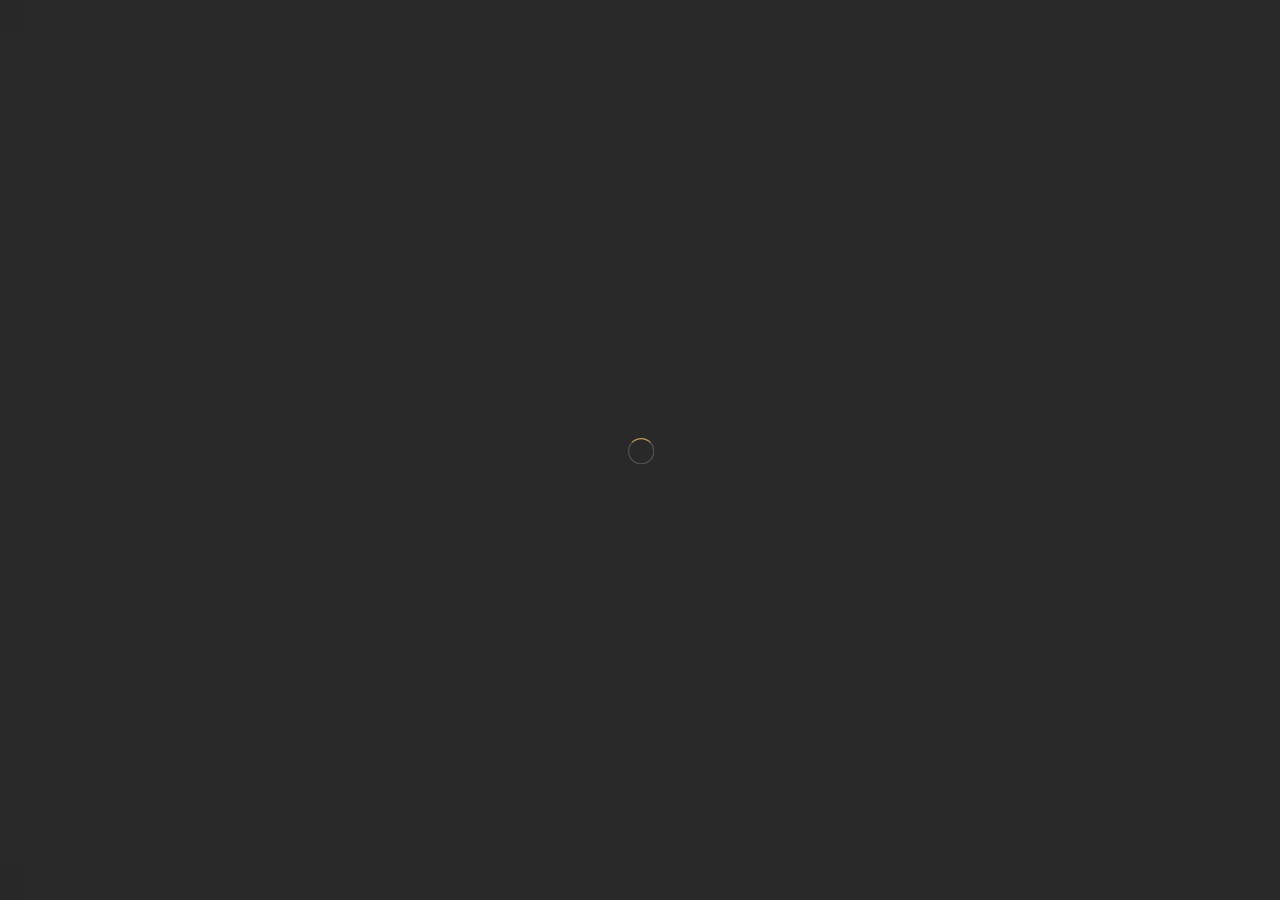
==== coming-soon.html @ 2a8c6686 "First commit" ====
<!DOCTYPE HTML>
<html lang="en">
    <head>
        <!--=============== basic  ===============-->
        <meta charset="UTF-8">
        <title>Restabook -   Responsive Restaurant / Cafe / Pub Template</title>
        <meta name="viewport" content="width=device-width, initial-scale=1.0, minimum-scale=1.0, maximum-scale=1.0, user-scalable=no">
        <meta name="robots" content="index, follow"/>
        <meta name="keywords" content=""/>
        <meta name="description" content=""/>
        <!--=============== css  ===============-->	
        <link type="text/css" rel="stylesheet" href="css/reset.css">
        <link type="text/css" rel="stylesheet" href="css/plugins.css">
        <link type="text/css" rel="stylesheet" href="css/style.css">
        <link type="text/css" rel="stylesheet" href="css/cs-style.css">
        <link type="text/css" rel="stylesheet" href="css/color.css">
        <!--=============== favicons ===============-->
        <link rel="shortcut icon" href="images/favicon.ico">
    </head>
    <body>
        <!-- lodaer  -->
        <div class="loader-wrap">
            <div class="loader-item">
                <div class="cd-loader-layer" data-frame="25">
                    <div class="loader-layer"></div>
                </div>
                <span class="loader"></span>
            </div>
        </div>
        <!-- loader end  -->
        <!-- main start  -->
        <div id="main">
            <!-- cs-content-container -->
            <div class="cs-content-container">
                <a href="index.html" class="cs-logo"><img src="images/logo2.png" alt=""></a>
                <div class="cs-content-wrapper">
                    <h3>Under Construction</h3>
                    <h2>Our Website is Coming Soon</h2>
                    <div class="cs-subcribe-form subcribe-form fl-wrap">
                        <p>Sign up now to our newsletter and you will be one of the first know
                            when our   new website as ready
                        </p>
                        <form id="subscribe" class="fl-wrap">
                            <input class="enteremail" name="email" id="subscribe-email" placeholder="Your Email" spellcheck="false" type="text">
                            <button type="submit" id="subscribe-button" class="subscribe-button color-bg">Send </button>
                            <label for="subscribe-email" class="subscribe-message"></label>
                        </form>
                    </div>
                    <div class="clearfix"></div>
                    <div class="bold-separator"><span></span></div>
                    <div class="clearfix"></div>
                    <div class="cs-social">
                        <ul>
                            <li><a href="#" target="_blank"><i class="fab fa-facebook-f"></i></a></li>
                            <li><a href="#" target="_blank"><i class="fab fa-twitter"></i></a></li>
                            <li><a href="#" target="_blank"><i class="fab fa-instagram"></i></a></li>
                            <li><a href="#" target="_blank"><i class="fab fa-vk"></i></a></li>
                        </ul>
                    </div>
                </div>
                <div class="illustration_bg">
                    <div class="bg"  data-bg="images/bg/dec/cs-bg.png"></div>
                </div>
            </div>
            <!-- cs-content-container end-->
            <!-- cs-media -->
            <div class="cs-media">
                <!--hero_promo-wrap-->
                <div class="hero_promo-wrap">
                    <div class="hero_promo-button">
                        <a href="https://vimeo.com/10322316" class="image-popup"><i class="fas fa-play"></i></a>
                    </div>
                    <div class="hero_promo-title">
                        <h4>View Promo Video</h4>
                    </div>
                </div>
                <!--hero_promo-wrap end-->                
                <div class="cs-reserv_btn btn hero_btn show-rb">Table Reservation <i class="fal fa-long-arrow-right"></i></div>
                <!-- cs-media-container -->
                <div class="cs-media-container counter-widget fl-wrap" data-countDate="09/12/2023">
                    <!-- countdown -->
                    <div class="countdown">
                        <div class="cs-countdown-item">
                            <span class="days rot">00</span>
                            <p>Days</p>
                        </div>
                        <div class="cs-countdown-item">
                            <span class="hours rot">00</span>
                            <p>Hours </p>
                        </div>
                        <div class="cs-countdown-item">
                            <span class="minutes rot2">00</span>
                            <p>Minutes </p>
                        </div>
                        <div class="cs-countdown-item no-dec">
                            <span class="seconds rot2">00</span>
                            <p>Seconds</p>
                        </div>
                    </div>
                    <!-- countdown end -->                    
                </div>
                <!--cs-media-container end -->
                <!-- cs-contacts --> 
                <div class="cs-contacts">
                    <ul>
                        <li><span>Call :</span><a href="#">+489756412322</a></li>
                        <li><span>Write  :</span><a href="#">yourmail@domain.com</a></li>
                        <li><span>Find us : </span><a href="#">USA 27TH Brooklyn NY</a></li>
                    </ul>
                </div>
                <!-- cs-contacts end --> 
                <!--multi-slideshow-wrap_1 -->
                <div class="multi-slideshow-wrap_fs">
                    <div class="full-height fl-wrap">
                        <!--ms-container-->
                        <div class="multi-slideshow_fs ms-container fl-wrap full-height">
                            <div class="swiper-container">
                                <div class="swiper-wrapper">
                                    <!--ms_item-->
                                    <div class="swiper-slide">
                                        <div class="ms-item_fs fl-wrap">
                                            <div class="bg" data-bg="images/bg/10.jpg"></div>
                                            <div class="overlay"></div>
                                        </div>
                                    </div>
                                    <!--ms_item end-->
                                    <!--ms_item-->
                                    <div class="swiper-slide ">
                                        <div class="ms-item_fs fl-wrap">
                                            <div class="bg" data-bg="images/bg/11.jpg"></div>
                                            <div class="overlay"></div>
                                        </div>
                                    </div>
                                    <!--ms_item end-->
                                    <!--ms_item-->
                                    <div class="swiper-slide">
                                        <div class="ms-item_fs fl-wrap">
                                            <div class="bg" data-bg="images/bg/17.jpg"></div>
                                            <div class="overlay"></div>
                                        </div>
                                    </div>
                                    <!--ms_item end-->                                                 
                                </div>
                            </div>
                        </div>
                        <!--ms-container end-->
                    </div>
                    <div class="hiddec-anim"></div>
                </div>
                <!--multi-slideshow-wrap_1 end-->                
            </div>
            <!-- cs-media end-->
            <!-- reservation-modal-wrap-->          
            <div class="reservation-modal-wrap">
                <div class="reserv-overlay crm">
                    <div class="cd-reserv-overlay-layer" data-frame="25">
                        <div class="reserv-overlay-layer"></div>
                    </div>
                </div>
                <div class="reservation-modal-container bot-element">
                    <div class="reservation-modal-item fl-wrap">
                        <div class="close-reservation-modal crm"><i class="fal fa-times"></i></div>
                        <div class="reservation-bg"></div>
                        <div class="section-title">
                            <h4>Don't forget to book a table</h4>
                            <h2>Table Reservations</h2>
                            <div class="dots-separator fl-wrap"><span></span></div>
                        </div>
                        <div class="reservation-wrap">
                            <div id="reserv-message"></div>
                            <form  class="custom-form" action="php/reservation.php" name="reservationform" id="reservationform">
                                <fieldset>
                                    <div class="row">
                                        <div class="col-sm-6">
                                            <input type="text" name="name" id="name" placeholder="Your Name *" value=""/>
                                        </div>
                                        <div class="col-sm-6">
                                            <input type="text"  name="email" id="email" placeholder="Email Address *" value=""/>
                                        </div>
                                        <div class="col-sm-6">
                                            <input type="text"  name="phone" id="phone" placeholder="Phone *" value=""/>
                                        </div>
                                        <div class="col-sm-6">
                                            <div class="fl-wrap">
                                                <select name="numperson" id="persons" data-placeholder="Persons" class="chosen-select no-search-select">
                                                    <option data-display="Persons">Any</option>
                                                    <option value="1">1 Person</option>
                                                    <option value="2">2 People</option>
                                                    <option value="3">3 People</option>
                                                    <option value="4">4 People</option>
                                                    <option value="5">5 People</option>
                                                    <option value="Banquet">Banquet</option>
                                                </select>
                                            </div>
                                        </div>
                                        <div class="clearfix"></div>
                                        <div class="col-sm-6">
                                            <div class="date-container2 fl-wrap">
                                                <input type="text" placeholder="Date" id="res_date"     name="resdate"   value=""/>
                                            </div>
                                        </div>
                                        <div class="col-sm-6">
                                            <div class="fl-wrap">
                                                <select name="restime" id="resrv-time" data-placeholder="Time" class="chosen-select no-search-select">
                                                    <option data-display="Time">Any</option>
                                                    <option value="10:00am">10:00 am</option>
                                                    <option value="11:00am">11:00 am</option>
                                                    <option value="12:00pm">12:00 pm</option>
                                                    <option value="1:00pm">1:00 pm</option>
                                                    <option value="2:00pm">2:00 pm</option>
                                                    <option value="3:00pm">3:00 pm</option>
                                                    <option value="4:00pm">4:00 pm</option>
                                                    <option value="5:00pm">5:00 pm</option>
                                                    <option value="6:00pm">6:00 pm</option>
                                                    <option value="7:00pm">7:00 pm</option>
                                                    <option value="8:00pm">8:00 pm</option>
                                                    <option value="9:00pm">9:00 pm</option>
                                                    <option value="10:00pm">10:00 pm</option>
                                                </select>
                                            </div>
                                        </div>
                                    </div>
                                    <textarea name="comments"  id="comments" cols="30" rows="3" placeholder="Your Message:"></textarea>
                                    <div class="clearfix"></div>
                                    <button class="btn color-bg" id="reservation-submit">Reserve Table  <i class="fal fa-long-arrow-right"></i></button>
                                </fieldset>
                            </form>
                        </div>
                        <!-- reservation-wrap end-->
                    </div>
                </div>
            </div>
            <!-- reservation-modal-wrap end-->   
            <!-- cursor-->
            <div class="element">
                <div class="element-item"></div>
            </div>
            <!-- cursor end-->                                                    
        </div>
        <!-- Main end -->
        <!--=============== scripts  ===============-->
        <script src="js/jquery.min.js"></script>
        <script src="js/plugins.js"></script>
        <script src="js/index.js"></script>
        <script src="js/scripts.js"></script>
        <script src="js/cs-scripts.js"></script>
    </body>
</html>
---- css/style.css ----
@charset "utf-8";

/*======================================
 [ -Main Stylesheet-
  Theme: Restabook
  Version: 1.0
  Last change: 31/05/2020 ]
++ Fonts ++
++ loader ++
++ Typography ++
++ General ++
++ share ++
++ navigation ++
++ footer ++
++ button ++
++ hero ++
++ section ++
++ about ++
++ menu ++
++ team ++
++ testimonilas ++
++ forms ++
++ blog ++
++ responsive ++
/*-------------Fonts---------------------------------------*/
@import url('https://fonts.googleapis.com/css2?family=Playfair+Display:wght@400;500;700&family=Poppins:wght@200;300;400;500;600;700;800&display=swap');
/*-------------General Style---------------------------------------*/
html {
	overflow-x: hidden !important;
	height: 100%;
	overflow-y: auto;
 
}
body {
	margin: 0;
	padding: 0;
	font-weight: 400;
	font-size: 13px;
	height: 100%;
	text-align: center;
	background: #292929;
	color: #000;
	overflow-y: auto;
	font-family: 'Poppins', sans-serif;
 
}
@-o-viewport {
	width: device-width;
}
@-ms-viewport {
	width: device-width;
}
@viewport {
	width: device-width;
}
/* ---------Page preload--------------------------------------*/
.loader-wrap {
	position: fixed;
	top:0;
	bottom:0;
	left:0;
	right:0;
	overflow:hidden;
	z-index:100;
}
.loader {
	position: absolute;
	top:50%;
	left:50%;
	width:40px;
	height:40px;
	margin:-20px 0 0 -20px;
	z-index:20;
    transform: scale(1.0);
}
.loader:before{
	content:'';
	position:absolute;
	top:50%;
	left:50%;
	width:40px;
	height:40px;
	margin:-20px 0 0 -20px;
	border: 2px solid rgba(255, 255, 255, 0.2);
	border-top: 2px  solid;
	border-radius: 50%;
	animation: spin2 0.5s infinite linear;
	border-radius:100%;
	z-index:1;
}
@keyframes spin2 {
	from {
		transform: rotate(0deg);
	}
	to {
		transform: rotate(359deg);
	}
}
.cd-tabs-layer  , .cd-reserv-overlay-layer {
	position: absolute;
	top: 0;
	left: 0;
	z-index: 2;
	height: 100%;
	width: 100%;
	opacity: 0;
	visibility: hidden;
	overflow: hidden;
}
.cd-loader-layer {
	position: absolute;
	top: 0;
	left: 0;
	z-index: 2;
	height: 100%;
	width: 100%;
	opacity: 1;
	visibility: visible;
	overflow: hidden;
}
.cd-loader-layer .loader-layer , .cd-tabs-layer .tabs-layer , .cd-reserv-overlay-layer .reserv-overlay-layer {
	position: absolute;
	left: 50%;
	top: 50%;
	transform: translateY(-50%) translateX(-98%);
	height: 100%;
	width: 2500%;
	background: url(../images/ink2.png) no-repeat 0 0;
	background-size: 100% 100%;
}
.cd-tabs-layer.visible, .cd-loader-layer.visible , .cd-reserv-overlay-layer.visible {
	opacity: 1;
	visibility: visible;
}
.cd-tabs-layer.opening .tabs-layer , .cd-loader-layer.opening .loader-layer , .cd-reserv-overlay-layer.opening .reserv-overlay-layer  {
	animation: cd-sequence 0.8s steps(24);
	animation-fill-mode: forwards;
}
.cd-tabs-layer.closing .tabs-layer   , .cd-reserv-overlay-layer.closing .reserv-overlay-layer {
	animation: cd-sequence-reverse 0.8s steps(24);
	animation-fill-mode: forwards;
}
.cd-loader-layer.closing .loader-layer{
	animation: cd-sequence-reverse 0.8s steps(24);
	animation-fill-mode: forwards;
} 
@keyframes cd-sequence {
  0% {
    transform: translateY(-50%) translateX(-2%);
  }
  100% {
    transform: translateY(-50%) translateX(-98%);
  }
}
@keyframes cd-sequence-reverse {
  0% {
    transform: translateY(-50%) translateX(-98%);
  }
  100% {
    transform: translateY(-50%) translateX(-2%);
  }
}
/*--------------Typography--------------------------------------*/
p {
	font-size: 13px;
	line-height: 24px;
	padding-bottom: 10px;
	font-weight: 400;
	color: #5e646a;
}
blockquote {
	float: left;
	padding: 10px 20px;
	margin: 0 0 20px;
	font-size: 17.5px;
	border-left: 15px solid #eee;
	position: relative;
}
blockquote:before {
	font-family: Font Awesome\ 5 Pro;
	content: "\f10e";
	position: absolute;
	color: #ccc;
	bottom: 3px;
	font-size: 43px;
	right: 6px;
	opacity: 0.4
}
blockquote p {
	font-family: Georgia, "Times New Roman", Times, serif;
	font-style: italic;
	color: #666;
}
.bold-title {
	margin: 15px 0;
	font-size: 24px;
	text-align: left;
	font-weight: 600;
}
/*--------------General--------------------------------------*/
#main {
	height: 100%;
	width: 100%;
	position: absolute;
	top: 0;
	left: 0;
	z-index: 2;
	opacity:0;
}
.fl-wrap {
	float: left;
	width: 100%;
	position: relative;
}
.content {
	float: left;
	width: 100%;
	position: relative;
	z-index: 5;
}
.container {
	max-width: 1224px;
	width: 92%;
	margin: 0 auto;
	position: relative;
	z-index: 5;
}
#wrapper {
	position: absolute;
	top: 0;
	left: 0;
	right: 0;
	bottom: 0;
	z-index: 3;
}
.full-height {
	height:100%;
} 
.respimg {
	width: 100%;
	height: auto;
}
.bg {
	position: absolute;
	top: 0;
	left: 0;
	width: 100%;
	height: 100%;
	z-index: 1;
	background-size: cover;
	background-attachment: scroll;
	background-position: center;
	background-repeat: repeat;
	background-origin: content-box;
}
.par-elem {
	height:130%;
	top:-15%;
}
.overlay {
	position: absolute;
	top: 0;
	left: 0;
	width: 100%;
	height: 100%;
	background: #000;
	opacity: 0.4;
	z-index: 3;
}
.op7 {
	opacity:0.7;
}
/* ------header------------------------------------------------------------ */
.main-header {
	position:fixed;
	top:0;
	left:0;
	right:0;
	z-index:100;
	-webkit-transform: translate3d(0,0,0); 
}
.logo-holder {
	float:left;
	height:25px;
	position:relative;
	top:23px;
	left:25px;
}
.logo-holder img {
	width:auto;
	height:25px;
}
.header-inner {
	top:50px;
	transition: all .2s ease-in-out;
	z-index:2;
}
.header-top {
	position:absolute;
	top:14px;
	left:0;
	right:0;
	z-index:1;
}
.header-top_contacts {
	float:right;
}
.header-top_contacts a {
	float: left;
	color:#fff;
	font-family: 'Playfair Display', cursive;
	margin-left:20px;
	font-weight:600;
	transition: all .2s ease-in-out;
}
.header-top_contacts a:hover  span{
	color:#fff;
}
.header-top_contacts a span {
	padding-right:10px;
}
.header-container {
	background:#fff;
	height:70px;
	border:1px solid #eee;
	border-top:none;
}
.lang-wrap {
	float:left;
	color:#fff;
}
.lang-wrap a  , .lang-wrap span{
	font-family: 'Playfair Display', cursive;
	color:#fff;
	font-weight:600;
	margin-right:10px;
	font-size:13px;
}
.main-header.scroll-sticky .header-inner {
	top:0;
}
.show-cart , .show-share-btn  {
	float:right;
	font-size:22px;
	color:#666;
	cursor:pointer;
	position:relative;
	width:70px;
	height:70px;
	line-height:70px;
	margin-left:24px;
	border-left:1px solid #eee;
	text-align:center;
	box-sizing:border-box;
}
.show-share-btn {
	margin-left:0;
	font-size:18px;
} 
.header-tooltip {
	position:absolute;
	top:100%;
	right:0;
	width:140px;
	height:50px;
	line-height:50px;
	background:#fff;
	font-weight:600;
	transition: all .3s ease-in-out;
	font-family: 'Playfair Display', cursive;
	font-size:12px;
	opacity:0;
	visibility:hidden;
	border:1px solid #eee;
	border-top:none;
}
.htact:hover .header-tooltip {
	opacity:1;
	visibility:visible;
}
.show-cart_count {
	position:absolute;
	bottom:16px;
	width:16px;
	height:16px;
	line-height:16px;
	border-radius:100%;
	color:#fff;
	right:16px;
	z-index:10;
	font-size:10px;
}
.show-cart i , .show-cart_count  , .header-cart_wrap{
	transition: all .3s ease-in-out;
}
.show-cart:before {
    content: "";
    display: block;
    width: 1px;
    height: 16.8px;
    position: absolute;
    top: 50%;
    left: -20px;
	background:rgba(255,255,255,0.51);
    margin-top: -8.4px;
    transform: rotate(45deg);
} 
.show-reserv_button {
	float:right;
	position:relative;
	color: #666;
    font-size: 10px;
    font-weight: 700;
    text-transform: uppercase;
    letter-spacing: 2px;
	padding:0 20px;
	height:70px;
	line-height:70px;
	border-left:1px solid #eee;
	cursor:pointer;
	transition: all .2s ease-in-out;
}
.show-reserv_button span , .show-reserv_button i {
	position:relative;
	z-index:2;
}
.show-reserv_button i {
	display:none;
}
.show-reserv_button:before {
	content:'';
	position:absolute;
	bottom:0;
	left:0;
	right:-1px;
	z-index:1;
	height:0;
	transition: all .2s ease-in-out;
}
.show-reserv_button:hover:before {
	height:100%;
}
.show-reserv_button:hover {
	background:#fff;
	color:#fff;
}
.sc_btn.scwllink i:before  , .showshare.vis-shar i:before{
	font-family: Font Awesome\ 5 Pro;
	content: "\f00d";
}
.sc_btn.scwllink .show-cart_count{
	transform: scale(0);
} 
.header-cart_wrap {
	position:absolute;
	top:70px;
	right:-20px;
	padding:25px 20px 15px;
	width: 400px;
	background:#fff;
	opacity: 0;
    visibility: visible;
    display: none;
	border:1px solid #eee;
	border-top:none;
}
.vis-cart {
	opacity:1;
	visibility:visible;
	right:-1px;
}
.header-cart_title {
	font-family: 'Playfair Display', cursive;
	font-size:19px;
	font-weight:600;
	color:#292929;
	padding: 0 0 20px 0;
	text-align:left;
	margin-bottom:10px;
	border-bottom:1px solid #eee;
}
.header-cart_wrap_container {
	max-height:220px;
	float:left;
	width:100%;
	overflow:auto;
	padding-right:10px;
}
.header-cart_wrap_total {
	padding:18px 0;
	text-align:left;
	border-bottom:1px solid #eee;
	margin-top:10px;
}
.header-cart_wrap_total:before {
	content:'';
	position:absolute;
	top:0;
	left:0;
	right:0;
	height:1px;
	border-top:1px solid #eee;
	box-sizing:border-box;
}
.header-cart_wrap_total_item {
	color:#292929;
	font-size:16px;
    font-weight: 600;
	font-family: 'Playfair Display', cursive;
}
.header-cart_wrap_total_item span , .header-cart_title span {
	float: right; 
	font-family: 'Poppins', sans-serif;
}
.header-cart_title span {
	font-size:12px;
	font-weight:600;
	position:relative;
	top:6px;
	color:#555;
} 
.box-widget-content .widget-posts ol {
	counter-reset: my-awesome-counter;
	padding:0 10px 0 20px;
} 
.box-widget-content .widget-posts li {
	position:relative;
	counter-increment: my-awesome-counter;
	border-bottom:1px  dotted #ccc;
	padding: 10px 0;
}
.box-widget-content .widget-posts li:before {
	content: counter(my-awesome-counter);
	font-size: 12px;
	font-weight: 600;
	position: absolute;
	font-family: 'Playfair Display', cursive;
	left: -20px;
	top: 30px;
}
.box-widget-content .widget-posts li:last-child {
	margin-bottom:0;
	border-bottom:none;
}
.box-widget-content .widget-posts-img , .cart-details_header  .widget-posts-img  {
	float:left;
	width:30%;
}
.box-widget-content  .widget-posts-descr  {
	float:left;
	width:70%;
	padding:0 30px 0 20px;
	text-align:left;
	position:relative;
}
.box-widget-content  .widget-posts-descr a   {
	color:#111;
	font-weight:500;
	font-size:13px;
}
.widget-posts-descr_calc {
	width:100%;
	font-weight:400;
	color:#666;
	padding-top:6px;
	font-size:12px;
}
.widget-posts-descr_calc  span{
	padding:0 4px;
}
.clear-cart_button {
	cursor:pointer;
	border-radius:100%;
	text-align:center;
	position:absolute;
	right:6px;
	top:50%;
	margin-top:-10px;
}
.header-cart_wrap_footer {
	padding-top:15px;
}
.header-cart_wrap_footer:before {
    content: "";
    display: block;
    width: 1px;
    height: 16.8px;
    position: absolute;
    top: 34px;
    left:50%;
    background: #ccc;
    margin-top: -8.4px;
    -webkit-transform: rotate(45deg);
    transform: rotate(45deg);
}
.header-cart_wrap_footer a{
	width:45%;
	float:left;
	padding:12px 0;
	color:#fff;
	background:#292929;
  	font-family: 'Playfair Display', cursive;
	font-size:12px;
	font-weight:600;
}
.header-cart_wrap_footer a:last-child {
	float:right;
}
/*------ share------------------------------------------------*/
.share-wrapper {
	position:absolute;
	left:-1px;
	right:-1px;
	top:100%;
	margin-top:1px;
	background:#fff;
	padding:0 20px;
	background:#f9f9f9;
	overflow:hidden;
	height:0;
	line-height:110px;
}
.share-wrapper:before {
	content:'';
	position:absolute;
	top:1px;
	left:1px;
	bottom:1px;
	right:1px;
	border:1px solid #eee;
	z-index:1;
	border-top:none;
}
.share-container {
	z-index:2;
}
.share-container  a{
	display:inline-block;
	position:relative;
	opacity:0;
	top:-20px;
	margin:0 20px;
	font-size:14px;
	font-weight:600;
 	font-family: 'Playfair Display', cursive;
}
.share-container  a:hover {
	text-decoration:underline;
} 
.share-icon-digg:before {
    content: "igg";
}
.share-icon-email:before  {
    content: "email";
}
.share-icon-flickr:before  {
    content: "Flickr";
}
.share-icon-foursquare:before  {
    content: "foursquare";
}
.share-icon-rss:before {
    content: "rss";
}
.share-icon-facebook:before  {
    content: "Facebook";
}
.share-icon-twitter:before {
    content: "Twitter";
}
.share-icon-tumblr:before {
   content: "Tumblr";
}
.share-icon-linkedin:before {
   content: "Linkedin";
}
.share-icon-instagram:before {
    content: "Instagram";
}
.share-icon-pinterest:before {
    content: "Pinterest";
}
/*------ navigation  ------------------------------------------------*/
.nav-holder {
	float:right;
	position:relative;
	opacity:1;
	top:17px;
 
	visibility:visible;
	z-index:20;
}
.nav-holder nav {
	position:relative;
	float: right;
}
.nav-holder nav li{
	float:left;
	position:relative;
	margin-right:6px;
	height:50px;
}
.nav-holder nav li ul {
	margin: 30px 0 0 0;
	opacity: 0;
	visibility: hidden;
	position: absolute;
	min-width:150px;
	top: 52px;
	left: 0;
	z-index: 1;
	padding:10px 0;
	background:#fff;
	border:1px solid #eee;
	transition: all .2s ease-in-out;
}
.nav-holder nav li:hover > ul {
	opacity: 1;
	visibility: visible;
	margin: 0;
}
.nav-holder nav li ul li ul {
	top: -10px  ;
	left: 100%;
	margin-left:25px;
	margin-top:0;
	max-width:150px;
}
.nav-holder nav li ul li:hover  > ul  {
	opacity: 1;
	visibility: visible;
	margin-right:0px;
}
.nav-holder nav li ul li {
	width:100%;
	float:left;
	height:auto;
	position:relative;
}
.nav-holder nav li a {
	float: left;
	padding: 5px 11px;
    color: #222;
    font-size: 12px;
    font-weight: 600;
    text-transform: uppercase;
    line-height: 25px;
    transition: all 100ms linear;
	position:relative;
}
.nav-holder nav li a i {
	padding-left:6px;
    transition: all 200ms linear;
}
.nav-holder nav li a:hover i {
    transform: rotateX(180deg);
}
.nav-holder nav li ul a {
	float:left;
	width:100%;
	text-align:left;
	padding:5px 15px;
	font-size: 12px;
}
.dark-header .nav-holder nav li ul a{
	color:#000;
}
nav li ul a:before , nav li ul a:after {
	display:none;
}
/*------ footer - ------------------------------------------------*/
footer.fixed-footer {
	left:0;
	bottom:0;
	z-index:2;
	position:fixed;
	padding:70px 20px 0;
}
footer.fixed-footer:before {
	content:'';
	position:absolute;
	right:0;
	width:100%;
	height:80px;
	background:#222;
	bottom:0;
}
.height-emulator {
	z-index:1;
}
.footer-top {
	margin:30px 0;
	padding-bottom:30px;
	border-bottom:1px  dotted rgba(255,255,255,0.2);
}
.footer-logo {
	float:left;
	position:relative;
	top:4px;
}
.footer-logo img {
	height:25px;
	width:auto;
}
.footer-top .lang-wrap {
	margin-left:50px;
	position:relative;
	top:10px;
}
.footer-social {
	float:right;
}
.footer-social li , .footer-social ul {
	float:left;
}
.footer-social li a {
	width:36px;
	height:36px;
	line-height:36px;
	float:left;
	border:1px solid rgba(255,255,255,0.1);
	border-left:none;
	background:rgba(255,255,255,0.05);
    transition: all 200ms linear;
}
.footer-social li:first-child a {
	border-left:1px solid rgba(255,255,255,0.1);
}
.footer-social li a:hover {
	background:#fff;
}
.footer-social-title {
	float:left;
 	font-family: 'Playfair Display', cursive;
	color:#fff;
	position:relative;
	margin-right:20px;
	top:10px;
}
.footer-widget-wrap {
	padding:30px 0 70px;
}
.footer-widget-title {
	text-align:left;
 	font-family: 'Playfair Display', cursive;
	font-size:19px;
	padding-bottom:26px;
}
.subcribe-form input.enteremail{
	border: 1px solid rgba(255, 255, 255, 0.1);
	background: rgba(255, 255, 255, 0.05);
	padding: 0 20px;
	height:50px;
	line-height:50px;
	box-sizing:border-box;
	position: relative;
	z-index: 1;
	color: #fff;
	width:70%;
	outline:none;
	float:left;
	box-sizing:border-box;
 	font-family: 'Poppins', sans-serif;
} 
.subcribe-form .subscribe-button {
	float:right;
  	font-family: 'Playfair Display', cursive;
	width: 28%;
	z-index: 2;
	height:50px;
	line-height:50px;
	color: #fff;
	outline:none;
	border: none;
	cursor: pointer;
}
.subcribe-form .subscribe-button:hover {
	background:#fff;
} 
.subscribe-message {
	position:absolute;
	bottom:-30px;
	left:0;
	width:100%;
	text-align:left;
	color:#fff;
	font-size:11px;
	font-weight:400;
}
.footer-widget-content p {
	text-align:left;
	margin-bottom:15px;
	color: rgba(255,255,255,0.7);
	font-size:12px;
}
.footer-widget-content-link {
	float:left;
 	font-family: 'Playfair Display', cursive;
	font-size:14px;
	margin-top:6px;
	position:relative;
	border-bottom:1px dotted  rgba(255,255,255,0.3);
	padding-bottom:4px;
    transition: all 200ms linear;
}
.footer-widget-content-link:hover {
	color:#fff;
}
.footer-contacts {
	margin-bottom:16px;
	padding-top:4px;
} 
.footer-contacts li{
	float:left;
	width:100%;
	text-align:left;
	margin-bottom:10px;
	color:#fff;
}
.footer-contacts li:last-child {
	margin-bottom:0;
}
.footer-contacts li span {
	margin-right:20px;
	width:80px;
	float:left;
}
.footer-contacts li a  , .footer-contacts li span{
	color:#fff;
    transition: all 200ms linear;
}
.copyright {
	float:left;
	position:relative;
 	font-family: 'Playfair Display', cursive;
	color:#fff;
 	top:30px;
	font-size:13px;
}
.footer-bottom {
	height:80px;
	background:#222;
}
.to-top  {
	float:right;
	cursor:pointer;
	overflow:hidden;
	position:relative;
	top:30px;
}
.to-top span {
	position:relative;
	display:inline-table;
	font-size:14px;
	top:0;
  	font-family: 'Playfair Display', cursive;
    transition: all 200ms linear;
}
.to-top i {
	position:absolute;
	top:0;
	left:0;
	width:100%;
	height:100%;
	font-size:18px;
	line-height:18px;
	top:-100%;
	opacity:0;
    transition: all 400ms linear;
}
.to-top:hover span  {
	opacity:0;
}
.to-top:hover i  {
	opacity:1;
	top:0;
}
.gray-bg {
	background:#f6f6f6;
}
/*------Button ------------------------------------------------*/
.btn {
	padding:14px 20px 14px 35px;
	display:inline-block;
	position:relative;
   	font-family: 'Playfair Display', cursive;
	color:#fff;
	margin-top:15px;
	background:#292929;
	font-weight:500;
    transition: all 200ms linear;
}
.btn:hover , .btn.border-btn:hover {
	color:#fff;
}
.btn i {
    margin-left: 30px;
    transition: all 400ms linear;
	position:relative;
}
.btn:hover i {
	transform: rotateX(360deg);
}
.btn.border-btn {
	background:#fff;
	border:1px solid;
	color:#000;
	font-weight:700;
	background:#f9f9f9;
}
/*--------------hero--------------------------------------*/
.hero-wrap {
	z-index:20;
	overflow:hidden;
}
.hero-title-wrap {
	z-index:10;
	top:36%;
}
.hero-title {
	float:left;
	max-width:800px;
	text-align:left;
}
.hero-title h2 {
	color:#fff;
	font-weight:800;
	font-size:50px;
	line-height:70px;
}
.hero-title h4 {
	font-size:16px;
 	font-family: 'Playfair Display', cursive;
	font-style:italic;
	color:#fff;
	position:relative;
	padding-bottom:20px;
}
.hero-title h4:before {
    content: '\25CF\25CF\25CF\25CF\25CF';
	position:absolute;
	top:-40px;
	left:0;
	width:50px;
	height:1px;
    font-size: 10px;
    letter-spacing: 4px;
	color:#fff;
}
.hero_btn {
	float:left;
	padding:14px 20px;
	background:rgba(255,255,255,0.1);
	border:1px solid #fff;
	color:#fff;
	margin-top:40px;
 	font-family: 'Playfair Display', cursive;
	font-weight:600;
	font-size:13px;
    transition: all 200ms linear;
}
.hero_btn.no-align {
	float:none;
	display:inline-block;
}
.hero_btn i {
	margin-left:30px;
    transition: all 200ms linear;
}
.hero_btn:hover {
	background:#fff;
	color:#666;
	border-color:transparent
}
.hero_btn:hover i {
	transform: rotateX(360deg);
}
.hero-bottom-container {
	position:absolute;
	bottom:60px;
	left:0;
	right:0;
	z-index:20;
}
.hero_promo-wrap {
	position:absolute;
	top:50%;
	right:0;
	width:300px;
	z-index:20;
	height:50px;
	margin-top:-15px;
}
.hero_promo-title {
	float:left;
  	font-family: 'Playfair Display', cursive;
	font-style:italic;
	color:#fff;
	position:relative;
	margin-left:40px;
	top:20px;
	text-align:left;
}
.hero_promo-button a {
	float:left;
	width:50px;
	height:50px;
	line-height:50px;
    box-shadow: 0px 0px 0px 7px rgba(255,255,255,0.2);
    border-radius: 100%;
	background: rgba(255,255,255,0.5);
	color:#fff;
	z-index:20;
	font-size:10px;
	transition: all 0.2s ease-in-out;
}
.hero_promo-button a:hover {
    box-shadow: 0px 0px 0px 17px rgba(255,255,255,0.2);
}
.hero-social {
	position:absolute;
	left:50px;
	top:42%;
	width:50px;
	border-bottom:none;
	z-index:11;
	box-sizing:border-box;
}
.hero-social li a {
	float:left;
	width:50px;
	height:50px;
	line-height:50px;
	color:#fff;
	box-sizing:border-box;
	border:1px solid rgba(255,255,255,0.2);
	border-top:none;
	background: rgba(255,255,255,0.1);
}
.hero-social li:first-child a {
	border-top:1px solid rgba(255,255,255,0.2);
}
.hero-social li a:hover {
	background:#fff;
}
.hero-dec_top , .hero-dec_bottom  {
	position:absolute;
	left:70px;
	width:80px;
	height:80px;
	border-left:1px dotted rgba(255,255,255,0.4);
	z-index:10;
}
.hero-dec_top_right , .hero-dec_bottom_right  {
	position:absolute;
	right:70px;
	width:80px;
	height:80px;
	border-right:1px dotted rgba(255,255,255,0.4);
	z-index:10;
}
.hero-dec_top , .hero-dec_top_right {
	top:50px;
	border-top:1px dotted  rgba(255,255,255,0.4);
}
.hero-dec_bottom , .hero-dec_bottom_right{
	bottom:50px;
	border-bottom:1px dotted rgba(255,255,255,0.4);
}
.sd_btn {
	float:right;
	color:#fff;
	font-size:18px;
	position:relative;
	top:2px;
}
.scroll-down-wrap {
	float: left;
	position: relative;
	top:0;
	z-index:100
}
.scroll-down-wrap span {
	float: left;
	margin-left: 20px;
	position: relative;
	top: 8px;
	font-weight: 600;
	font-size: 11px;
	color: #000;
	z-index:10;
}
.scroll-down-wrap  span  {
	color:#fff;
}
.scroll-down-wrap  span:before  {
	background:#fff;
}
.mousey {
	float: left;
	width: 20px;
	height: 30px;
	border-radius: 6px;
	padding: 0 6px;
	border: 2px solid #fff;
	box-sizing: border-box;
	position:relative;
	z-index:10;
}
.scroller {
	position: relative;
	left: 50%;
	top: 6px;
	margin-left: -2px;
	width: 4px;
	height: 4px;
	background:rgba(255,255,255, 0.4);
	border-radius: 4px;
	animation-name: scroll;
	animation-duration: 2.2s;
	animation-timing-function: cubic-bezier(.15, .41, .69, .94);
	animation-iteration-count: infinite;
}
@keyframes scroll {
	0% {
		opacity: 0;
	}
	10% {
		transform: translateY(0);
		opacity: 1;
	}
	100% {
		transform: translateY(10px);
		opacity: 0;
	}
}
.brush-dec , .brush-dec2 {
	position:absolute;
	left:0;
	z-index:20;
	height:40px;
	width:100%;
	z-index:20;
	background-size: cover;
	background-attachment: scroll;
	background-position: center;
	background-repeat: repeat;
	background-origin: content-box;
}
.brush-dec {
	bottom:0;
	background:url(../images/bg/brush-dec.png);
}
.brush-dec2 {
	top:-2px;
	height:50px;
	background:url(../images/bg/brush-dec_2.png);
}
.brush-dec2.brush-dec_bottom {
	top:100%;
	margin-top:-2px;
}
.multi-slideshow-wrap_fs {
	position:absolute;
	top:0;
	right:0;
	width:100%;
	height:100%;
	z-index:1;
	overflow:hidden;
} 
.ms-item_fs .overlay {
	opacity:0.6
}
.hero-slider_btn {
	position: absolute;
    top: 50%;
    width: 50px;
    height: 50px;
    line-height: 50px;
    margin-top: -25px;
    border-radius: 100%;
    background: #292929;
    z-index: 50;
    cursor: pointer;
}
.hero-slider_btn:hover {
    background: rgba(0,0,0,0.7);
}
.hero-slider_btn_next {
	right:60px;
}
.hero-slider_btn_prev{
	left:60px;
}
.grid-carousel-title {
	position:absolute;
	top:45%;
	left:0;
	right:0;
	padding:0 20px;
	z-index:3;
	opacity:0.6;
	transform:scale(0.7);
	transition: all 0.3s linear;
	transition-delay: 1.0s; 
}
.grid-carousel .swiper-slide-active .grid-carousel-title  {
	opacity:1;
 	transform:scale(1.0);
}
.grid-carousel-title  h3 {
  	font-family: 'Playfair Display', cursive;
	font-size:34px;
	font-weight:800;
	color:#fff;
	position:relative;
}
.grid-carousel-title  h3:after {
    position: absolute;
    content: '\25CF\25CF\25CF';
    width: 50px;
    left: 50%;
    top: -20px;
    margin-left: -25px;
    font-size: 9px;
    letter-spacing: 4px;
}
.grid-carousel-title  h3 a{
	color:#fff;
}
.grid-carousel-title  h4 {
	font-weight:700;
	padding-top:10px;
  	font-family: 'Playfair Display', cursive;
	color:#fff;
	font-style:italic;
	padding-bottom:20px;
}
.grid-carousel .swiper-slide , .fs-slider .swiper-slide {
	overflow:hidden;
}
.grid-carousel .swiper-slide .bg {
	width:130%;
	left:-15%;
}
.grid-carousel .swiper-slide .overlay , .carousle-item-number {
	transition: all 0.3s linear;
	transition-delay: 1.0s; 
}
.grid-carousel .swiper-slide-active .overlay , .fs-slider-item  .overlay {
	opacity:0.6;
}
.carousle-item-number {
	position:absolute;
	bottom:40px;
	left:50%;
	width:50px;
	margin-left:-25px;
	z-index:19;
  	font-family: 'Playfair Display', cursive;
	font-size:20px;
	text-align:center;
	opacity:0;
	margin-bottom:-50px;
}
.grid-carousel .swiper-slide-active .carousle-item-number  {
	opacity:1;
	margin-bottom:0;
}
.fs-slider-item .grid-carousel-title {
	opacity:1;
	transform:scale(1.0);
	top:40%;
}
.fs-slider-item .grid-carousel-title h3 {
	font-size:44px;
}
.fs-slider-item .grid-carousel-title h3:after {
	content:'';
	background: rgba(255,255,255,0.6);
	height:1px;
}
.fs-slider-item .grid-carousel-title h4 {
	font-size:14px;
}
.fs-slider-item .grid-carousel-title .hero_btn {
	float:none;
	display:inline-block;
	margin-top:0;
	top:-20px;
}
/*------section ------------------------------------------------*/
section {
	position: relative;
	float: left;
	width: 100%;
	padding: 100px 0;
	background: #fff;
}
section.hidden-section {
	overflow: hidden;
}
section.parallax-section {
	padding: 120px 0;
}
.big-padding {
	padding: 140px 0;
}
section.parallax-section.hero-section {
	padding:210px 0 120px;
	z-index:21;
}
section.parallax-section.hero-section .overlay {
	opacity:0.5;
}
.no-padding {
	padding:0;
}
.small-top-padding {
	padding-top:40px;
} 
section.parallax-section .bg   {
	height: 120%;
	top: 0;
}
.menu-wrapper-title .bg{
	height: 130%;
	top:5%;
}
.section-bg {
	position:absolute;
	bottom:0;
	left:0;
	right:0;
	height:400px;
	overflow:hidden;
	opacity:0.4;
}
.section-title {
	float:left;
	width:100%;
	position:relative;
	z-index:5;
}
.section-title.text-align_left {
	text-align:left;
}
.section-title h4 {
 	font-family: 'Playfair Display', cursive;
	font-style:italic;
	font-size:18px;
	font-weight:500;
	padding-bottom:10px;
}
.section-title h2 {
	font-size:30px;
	font-weight:900;
	color: #323246;
	font-family: 'Playfair Display', cursive;
}
section.parallax-section.hero-section .section-title h2 {
	color:#fff;
	font-size:38px;
}
.dots-separator {
	margin:10px 0 30px;
}
.section-title.text-align_left .dots-separator span{
	float:left;
	position:relative;
}
 .dots-separator span {
	float:none;
	display:inline-block;
	width:60px;
}
.dots-separator span:after {
    content: '\25CF\25CF\25CF\25CF\25CF\25CF';
    color: #333;
    font-size: 7px;
    letter-spacing: 4px;
}
.bold-separator {
	max-width:400px;
	margin:0  auto 50px;
	position:relative;
}
.bold-separator span {
	width:6px;
	height:6px;
	display:inline-table;
	background:#fff;
	margin:0 auto;
	border-radius:100%;
}
.bold-separator.bold-separator_dark span{
	background:#292929;
}
.bold-separator.bold-separator_dark {
	margin:15px  auto 30px;
}
.bold-separator:before , .bold-separator:after {
	content:'';
	position:absolute;
	width:30%;
	height:1px;
	top:50%;
	opacity:0.3;
}
.bold-separator:before {
	left:0;
}
.bold-separator:after {
	right:0;
}
.text-block {
	text-align:left;
	padding-right:80px;
}
.text-block .btn  {
	margin-top:30px;
}
.section-dec {
	position:absolute;
	width:60px;
	height:60px;
}
.section-dec.sec-dec_top {
	top:-70px;
	left:-70px;
	border-top:1px dotted;
	border-left:1px dotted;
}
.section-dec.sec-dec_bottom {
	bottom:-70px;
	right:-70px;
	border-right:1px dotted;
	border-bottom:1px dotted;
}
.column-wrap-bg {
	position:absolute;
	top:0;
	width:50%;
	height:100%;
	overflow:hidden;
}
.column-wrap-bg .overlay {
	opacity:0.5;
} 
.column-wrap-bg-text {
	position:absolute;
	top:40%;
	left:0;
	right:0;
	padding:0 30px;
	z-index:10;
}
.column-wrap-bg-text h3 {
	font-size:35px;
	font-family: 'Playfair Display', cursive;
	position:relative;
	padding-bottom:20px;
}
.column-wrap-bg-text h3:after {
    position: absolute;
    content: '\25CF\25CF\25CF';
    width: 50px;
    left: 50%;
    top: -20px;
    margin-left: -25px;
    font-size: 9px;
    letter-spacing: 4px;
	color:#fff;
}
.column-wrap-bg-text h4 {
	font-size:21px;
	font-style:italic;
	letter-spacing:1px;
	padding:10px 20px;
	font-family: 'Playfair Display', cursive;
	color:#fff;
}
.column-wrap-bg-text .hero_btn{
	float:none;
	display:inline-block;
	margin-top:20px;
	background:#292929;
}
.column-wrap-bg.left-wrap {
	left:0;
}
.column-wrap-bg.right-wrap {
	right:0;
}
.column-section-wrap {
	float:right;
	width:50%;
	position:relative;
	padding:120px 50px;
}
.column-section-wrap.left-column-section{
	float:left;
}
.column-section-wrap:before  {
	content:'';
	position:absolute;
	top:50px;
	left:50px;
	right:50px;
	bottom:50px;
	border:1px dashed rgba(255,255,255,0.2);
	z-index:2;
 	box-shadow: 0px 0px 0px 50px rgba(255,255,255,0.03);
}
.column-text_inside:before {
	content:'';
	position:absolute;
	top:30px;
	left:30px;
	right:30px;
	bottom:30px;
	border:1px dashed rgba(255,255,255,0.2);
	z-index:2;
 	box-shadow: 0px 0px 0px 30px rgba(255,255,255,0.03);
} 
.column-text {
	max-width:550px;
	margin:0 auto;
	position:relative;
	z-index:3;
}
.column-text_inside {
	padding:70px 30px;
}
.column-text_inside .column-text  {
	float:left;
	width:100%;
}
.column-text .hero_btn {
	margin-top:0;
}
.hours {
	text-transform: uppercase;
	font-weight: 600;
	font-size: 30px;
	padding-bottom: 20px;
	color:#fff;
}
.work-time {
	margin-bottom:30px;
} 
.work-time:before {
    content: '';
    position: absolute;
    top: 0;
    left: 50%;
    margin-left: -5px;
    width: 10px;
	bottom:20px;
    background: url(../images/ver-separator.png) repeat-y;
}
.big-number {
	margin:20px auto 0;
	position:relative;
}
.big-number a {
	font-size:28px;
	font-weight:bold;
	letter-spacing:1px;
	padding:10px 20px;
	font-family: 'Playfair Display', cursive;
    transition: all 500ms linear;
	border:1px solid;
	color:#fff;
}
.big-number a:hover {
	color:#fff;
}
.quote-box {
	position:absolute;
	left:0;
	right:0;
	top:35%;
	padding:0 90px;
	z-index:5;
}
.quote-box p {
	color:#fff;
	font-family: 'Playfair Display', cursive;
	font-size:15px;
	line-height:29px;
}
.quote-box i {
	font-size:40px;
	margin-bottom:20px;
}
.signature {
	float:right;
	margin:50px 0 0 0;
}
.quote-box h4 {
	float:right;
	position:relative;
	top:70px;
	margin-right:40px;
	color:#fff;
	font-size:14px;
	font-weight:700;
	padding-bottom:20px;
}
.dark-bg {
	background:#292929;
}
.dark-bg .section-title h2{
	color:#fff;
}
.wave-bg {
	position:absolute;
	bottom:-5%;
	left:-10%;
	width:80px;
	height:180px;
	background:url(../images/wave.png);
}
.wave-bg.wave-bg_right {
	left:inherit;
	right:20px;
	bottom:-5%;
}
.stat-dec {
	position:absolute;
	bottom:0;
	right:0;
	opacity:0.6;
}
.dec-separator:before {
	left:0;
}
.dec-separator:after {
	right:0;
}
.big-sec-title {
	position:absolute;
	top:-23%;
	left:-5%;
	font-size:94px;
	font-weight:900;
	font-family: 'Playfair Display', cursive;
	color:#292929;
	opacity:0.1;
	z-index:-1;
}
.col_par  , .wave-bg{
	transition: all .5s ease-in-out;
}
.illustration_bg {
	position:absolute;
  	top:0;
	right:0;
	left:0;
	bottom:0;
	z-index:1;
}
.illustration_bg .bg {
	opacity:0.2;
}
/*------about------------------------------------------------*/ 
.main-iamge {
	position:relative;
	z-index:10;
	overflow:hidden;
	width:100%;
	float:left;
    box-shadow: 0 9px 16px rgba(58, 87, 135, 0.35);
}
.main-iamge img ,.images-collage-item img , .menu-item-media img {
	width:100%;
	height:auto;
}
.images-collage-item {
	overflow:hidden;
	height: auto;
	position:absolute;
	z-index:1;
}
.image-collge-wrap:before {
	content:'';
	position:absolute;
	left:50px;
	bottom:-50px;
	right:50px;
	height:150px;
	background:#f9f9f9;
	border:1px dotted;
}
.align-text-block  {
	float:left;
	padding:25px 30px;
	background:#f5f5f5;
	border:1px  solid #eee;
	margin-top:60px;
}
.align-text-block h4{
	text-align:left;
	font-family: 'Playfair Display', cursive;
	font-size:21px;
	float:left;
	font-style:italic;
	position:relative;
	top:6px;
}
.align-text-block .btn {
	float:left;
	margin-left:60px;
	margin-top:0;
}
.cards-wrap {
	margin-bottom:30px;
	z-index:2;
}
.content-inner {
	width:100%;
	color: #fff;
	position: relative;
	transform-style: preserve-3d;
	perspective: 1000px;
	backface-visibility: hidden;
	transition: .9s cubic-bezier(0.68, -0.55, 0.265, 1.55);
}
.content-inner > * {
	backface-visibility: hidden;
	transition: .9s cubic-bezier(0.68, -0.55, 0.265, 1.55);
}
.content-inner:hover .content-front {
	transform: rotateY(-180deg);
}
.content-inner:hover .content-back {
	transform: rotateY(0deg);
}
.content-inner .content-front,
.content-inner .content-back {
	position: relative;
	transform-style: preserve-3d;
	perspective: 1000px;
	backface-visibility: hidden;
	height: 100%;
	display: flex;
	justify-content: center;
	align-items: center;
}
.content-front {
	background: #292929;
	position:relative;
	cursor:pointer;
}
.content-front  .cf-inner:before {
	top:20px;
	left:20px;
	border-left:1px dotted;
	border-top:1px dotted;
}
.content-front .cf-inner:after {
	bottom:20px;
	right:20px;
	border-right:1px  dotted;
	border-bottom:1px dotted;
}
.content-front  .cf-inner:before , .content-front  .cf-inner:after {
	content:'';
	position:absolute;
	width:50px;
	height:50px;
	border-color:rgba(255,255,255, 0.4);
	z-index:10;
}
.content-inner .content-back {
	position: absolute;
	left: 0;
	top: 0;
	width: 100%;
	height: 100%;
	z-index: 0;
	transform: rotateY(180deg);
	background: #292929;
}
.content-inner .cf-inner {
	transform-style: preserve-3d;
	backface-visibility: hidden;
	width:100%;
	padding:150px 30px;
}
.content-inner .cf-inner .inner {
	align-items: stretch;
	transform-style: preserve-3d;
	perspective: 1000px;
	backface-visibility: hidden;
	transform: translateZ(95px) scale(0.81);
	text-align: center;
	position:relative;
	z-index:2;
} 
.content-back i {
	font-size:54px;
	position:relative;
}
.dec-icon {
	position:relative;
	display:inline-table;
	width:80px;
	height:80px;
}
.dec-icon:before , .dec-icon:after {
	content:'';
	position:absolute;
	width:60px;
	height:10px;
	border-radius:10px;
	background:rgba(255,255,255,0.1);
}
.dec-icon:before {
	left:-15px;
	top:12px;
}
.dec-icon:after  {
	right:-15px;
	bottom:12px;
}
.dec-icon i {
	z-index:3;
}
.content-back .dec-icon {
	top:-20px;
}
.content-inner .cf-inner .inner p {
	color:#fff;
}
.content-back:after  {
	position:absolute;
    content: '\25CF\25CF\25CF';
	width:50px;
	left:50%;
	bottom:30px;
	margin-left:-25px;
    font-size: 9px;
    letter-spacing: 4px;
}
.serv-num {
	position:absolute;
	bottom:20px;
	left:30px;
	color:#fff;
	font-family: 'Playfair Display', cursive;
	z-index:3;
	font-size:20px;
}
.content-inner .cf-inner .inner h2  {
	position:relative;
	font-size:22px;
	font-weight:800;
	padding-bottom:20px;
	font-family: 'Playfair Display', cursive;
}
.content-inner .cf-inner .inner h2:after {
	content:'';
	position:absolute;
	top:-30px;
	margin-left:-25px;
	left:50%;
	width:50px;
	height:2px;
}
.content-inner .content-front h4{
	display:inline-block;
	color:#fff;
	text-transform:uppercase;
	font-size:12px;
	letter-spacing:2px;
	margin:0 4px;
}
.content-inner .cf-inner .inner h2:before {
	content:'';
	position:absolute;
	left:50%;
	bottom:10px;
	width:20px;
	height:2px;
	margin-left:-10px;
}
.single-slider-wrap img{
	width:100%;
	height:auto;
}
/*------events------------------------------------------------*/ 
.events-carousel-wrap {
	margin-bottom:15px;
}
.event-carousel-item {
	position:relative;
	display:block;
	padding-bottom:10px;
}
.event-carousel-item:after  {
	position:absolute;
    content: '\25CF\25CF\25CF';
	width:50px;
	left:50%;
	bottom:0;
	margin-left:-25px;
    font-size: 9px;
    letter-spacing: 4px;
}
.event-carousel-item h4{
	color:#fff;
	font-size:19px;
	font-family: 'Playfair Display', cursive;
	padding-bottom:10px;
}
.event-carousel-item .event-date {
	font-weight:600;
	padding-bottom:10px;
	display:block;	
}
.event-carousel-item p {
	color: rgba(255,255,255,0.7);
	font-weight:300;
	font-size:11px;
	text-align: center ;
}
.ec-button {
	position:absolute;
	top:50%;
	margin-top:-10px;
	width:20px;
	height:20px;
	line-height:20px;
	z-index:20;
	cursor:pointer;
	font-size:18px;
}
.ec-button-next {
	right:-80px;
}
.ec-button-prev {
	left:-80px;
}
.ec-button:hover {
	color:#fff;
}
/*------Menu------------------------------------------------*/ 
.hero-menu_header:before {
	content:'';
	position:absolute;
	top:0;
	bottom:0;
	right:0;
	width:1px;
	background:rgba(255,255,255,0.3)
}
.hero-menu_header {
	padding:40px 30px 50px;
	margin-top:20px;
}
.single-menu .hero-menu_header {
	padding:40px 0 70px;
	margin-top:0;
}
.hero-menu_header li{
	width:100%;
	text-align:left;
	color:#fff;
	font-family: 'Playfair Display', cursive;
	font-size:18px;
	margin-bottom:28px;
	position:relative;
}
.single-menu .hero-menu_header   li {
	width:auto;
	display:inline-block;
	margin:0 30px;
}
.single-menu .hero-menu_header ul {
	border:1px  solid #eee;
	display:inline-table;
	padding:20px;
	background:#f9f9f9;
	position:relative;
}
.single-menu .hero-menu_header ul:before , .single-menu .hero-menu_header ul:after {
	content:'';
	position:absolute;
	top:50%;
	width:120px;
	height:1px;
	border-top:1px dotted #ccc;
}
.single-menu .hero-menu_header ul:before {
	left:-150px;
}
.single-menu .hero-menu_header ul:after {
	right:-150px;
}
.hero-menu_header li:last-child {
	margin-bottom:0;
}
.hero-menu_header li a {
	color:#fff;
	position:relative;
}
.single-menu .hero-menu_header   li a{
	color:#000;
	font-weight:400;
}
.hero-menu_header li a span {
	font-size:10px;
	position:absolute;
	left:-20px;
	top:8px;
}
.single-menu .hero-menu_header   li a span {
	font-size:12px;
}
.hero-menu_header li:before {
	font-family: Font Awesome\ 5 Pro;
	content: "\f0d9";
	position: absolute;
	color: #ccc;
	top: 5px;
	font-size: 15px;
	right: 0px;
	opacity: 0;
	font-weight:800;
}
.hero-menu_header li.current:before    {
	opacity:1;
}
.single-menu .hero-menu_header li:before {
	content: "\f0d8";
	top:35px;
	right:50%;
}
.hero-menu_content {
	margin-top:50px;
	padding-left:80px;
}
.hero-menu-item {
	margin-bottom:16px;
	position:relative;
}
.single-menu .hero-menu-item {
	width:50%;
	float:left;
	padding-right:20px;
	padding-left:90px;
	margin-bottom:20px;
}
.single-menu .hero-menu-item:nth-child(even) {
	padding-right:0;
	padding-left:100px;
}
.single-menu .hero-menu_content {
	padding:60px 30px 40px;
	margin-bottom:20px;
	margin-top:0;
	background:#f9f9f9;
	border:1px solid #eee;
}
.hero-menu-item-title h6{
	color:#fff;
	float:left;
	font-size:16px;
	font-weight:600;
	position:relative;
}
.hero-menu-item-title h6 a {
	color:#fff;
}
.single-menu .hero-menu-item h6 {
	color:#000;
	font-size:17px;
}
.hero-menu-item-title h6 span {
	position:absolute;
	left:-60px;
	top:0;
	font-family: 'Playfair Display', cursive;
}
.single-menu .hero-menu-item-title h6 span {
	left:0;
}
.hero-menu-item-price {
	float:right;
	font-size:18px;
	position:relative;
	top:-4px;
	font-family: 'Playfair Display', cursive;
}
.single-menu .hero-menu-item .hero-menu-item-price {
	font-size:22px;
} 
.hero-menu-item-details p{
	color:rgba(255,255,255,0.8);
	text-align:left;
	max-width:400px;
	font-weight:300;
}
.single-menu .hero-menu-item .hero-menu-item-details p {
	color:#000;
	font-weight:400;
}
.tab-content   {
    width: 100%;
    display: none;
	float:left;
}
.tab{
    width: 100%;
	float:left;
}
.first-tab {
	display: block;
}
.hmi-dec {
	position: absolute;
    border-bottom:1px dotted rgba(204,204,204,0.2);
	bottom: 10px;
	right:80px;
}
.single-menu .hmi-dec {
	border-color:rgba(0,0,0,0.2);
}
.pdf-link {
	float:right;
	font-family: 'Playfair Display', cursive;
	color:#fff;
	padding-bottom:10px;
	border-bottom:1px dotted;
	font-size:16px;
	margin:60px 14px 0 0;
	transition: all .2s ease-in-out;
}
.pdf-link:hover {
	border-color:rgba(255,255,255,0.4); 
}
.hero-menu-item-img {
	width:70px;
	height:70px;
	overflow:hidden;
	border-radius:50%;
	position:absolute;
	left:0;
	top:0;
}
.single-menu .hero-menu-item:nth-child(even) .hero-menu-item-img {
	left:10px;
}
.menu-wrapper.single-menu .hero-menu-item:nth-child(even) .hero-menu-item-img {
	left:0;
} 
.menu-wrapper.single-menu .hero-menu-item {
	padding-right:0;
}
.menu-wrapper.single-menu .hero-menu-item:nth-child(even){
	padding-right:30px;
	padding-left:90px;
}
.single-menu .hero-menu-item {
	min-height:80px;
}
.hero-menu-item-img img{
	width:100%;
	height:100%;
}
.hero-menu-item-img:before  {
	content:'';
	position:absolute;
	left:0;
	bottom:0;
	right:0;
	top:0;
	background:rgba(0,0,0,0.6);
	opacity:0;
	transition: all .2s ease-in-out;
	z-index:2;
}
.hero-menu-item-img:after  {
	font-family: Font Awesome\ 5 Pro;
	content: "\f002";
	position: absolute;
	left:10px;
	bottom:10px;
	right:10px;
	line-height:50px;
	top:10px;
	z-index:3;
	opacity:0;
	font-size:15px;
	transition: all .2s ease-in-out;
}
.hero-menu-item-img:hover:before  , .hero-menu-item-img:hover:after{
	opacity:1;
}
.add_cart {
	position:absolute;
	bottom:-40px;
	right:0;
	font-size:12px;
	font-weight:600;
	font-family: 'Playfair Display', cursive;
	background:#fff;
	border:1px solid #eee;
	padding:5px 10px;
	cursor:pointer;
	opacity:0;
	visibility:hidden;
	transition: all .2s ease-in-out;
}
.add_cart:hover {
	color:#fff;
}
.single-menu .hero-menu-item:hover .add_cart , .scroll-nav li a:hover span{
	opacity:1;
	visibility:visible;
}
.menu-wrapper-title {
	padding:100px 0;
	margin-bottom:70px;
	overflow:hidden;
}
.menu-wrapper-title-item {
	position:relative;
	z-index:4;
}
.menu-wrapper-title-item h4 {
	color:#fff;
	font-weight:600;
	font-family: 'Playfair Display', cursive;
	font-size:30px;
	padding-bottom:10px;
}
.menu-wrapper-title-item h5 {
	font-weight:600;
	font-family: 'Playfair Display', cursive;
}
.menu-wrapper-title_number {
	position:absolute;
	left:30px;
	bottom:30px;
	font-family: 'Playfair Display', cursive;
	font-size:22px;
	z-index:4;
	color:#fff;
}
.scroll-nav {
	position:fixed;
	top:35%;
	right:60px;
	z-index:20;
 	width:6px;
}
.scroll-nav li  {
	width:6px;
	float:left;
	margin-bottom:14px;
}
.scroll-nav li a {
	float:left;
	width:6px;
	height:6px;
	background:#ccc;
	border-radius:50%;
	position:relative;
}
.scroll-nav li a span {
	position:absolute;
	right:100%;
	margin-right:20px;
	top:50%;
	margin-top:-20px;
	height:40px;
	line-height:40px;
	min-width:150px;
	background:#292929;
	opacity:0;
	visibility:hidden;
	transition: all .2s ease-in-out;
	font-size:12px;
	font-weight:600;
	font-family: 'Playfair Display', cursive;
}
.scroll-nav li a:before {
	content:'';
	position:absolute;
	left:-5px;
	right:-5px;
	top:-5px;
	bottom:-5px;
	border-radius:100%;
	border:1px solid;
	transform:scale(0.0);
	opacity:0;
	transition: all .2s ease-in-out;
}
.scroll-nav li a.act-scrlink , .scroll-nav li a:hover {
	background:#666;
}
.scroll-nav li a.act-scrlink:before {
	transform:scale(1.0);
	opacity:1;
}
.hero-section-scroll {
	position:absolute;
	width:20px;
	height:30px;
	z-index:20;
	bottom:40px;
	left:50%;
	margin-left:-10px;
}
/*-------------Team---------------------------------------*/
.about-wrap  {
	z-index:10;
}
.team-box {
	float:left;
	width:100%;
}
.team-photo {
	overflow:hidden;
	position:relative;
}
.team-photo:before  , .team-photo:after  , .menu-wrapper-title:before  , .menu-wrapper-title:after{
	content:'';
	position:absolute;
	width:40px;
	height:40px;
	z-index:20;
}
.team-photo:before , .menu-wrapper-title:before{
	top:20px;
	left:20px;
	border-left:1px dotted;
	border-top:1px dotted;
}
.menu-wrapper-title:before {
	top:30px;
	left:30px;
}
.team-photo:after , .menu-wrapper-title:after{
	bottom:20px;
	right:20px;
	border-right:1px dotted;
	border-bottom:1px dotted;
}
.menu-wrapper-title:after {
	bottom:30px;
	right:30px;
}
.team-info {
	border:1px solid #eee;
	padding:25px 30px 40px;
	border-top:none;
	background:#fff;
}
.team-photo .overlay {
	opacity:0;
	transition: all .2s ease-in-out;
}
.team-photo:hover .overlay {
	opacity:0.5;
}
.team-info h3  {
	display:block;
	padding-bottom:10px;
	font-weight:600;
	font-size:18px;
	color:#000;
	text-align: center;
	font-family: 'Playfair Display', cursive;
}
.team-info h4 {
	font-size:13px;
}
.team-info p{
	margin-top:20px;
}
.team-social {
	position:absolute;
	top:50%;
	height:40px;
	left:20px;
	right:20px;
	opacity:0;
	line-height:40px;
	margin-top:-20px;
	z-index:5;
 	transition: all .3s ease-in-out;
	padding:0 10px;
}
.ts_title {
	position:absolute;
	top:-50px;
	left:0;
	right:0;
	font-family: 'Playfair Display', cursive;
	font-size:16px;
	color:#fff;
	font-weight:700;
}
.team-photo:hover .team-social{
	opacity:1;
}
.team-info:after {
    position: absolute;
    content: '\25CF\25CF\25CF';
    width: 50px;
    left: 50%;
    bottom: 10px;
    margin-left: -25px;
    font-size: 6px;
    letter-spacing: 4px;
} 
.team-social li {
	display:inline-block;
	margin:0;
}
.team-social li a {
	float:left;
	width:40px;
	height:40px;
	line-height:40px;
	background:rgba(0,0,0,0.6);
	color:#fff;
	border-radius:100%;
}
.team-social li a:hover {
	color:#fff;
}
.team-dec {
	position:absolute;
	top:20px;
	right:30px;
	font-size:26px;
	color: #ADC7DD;
} 
/*------ testimonilas------------------------------------------------*/
.testimonilas-carousel-wrap:before {
	content:'';
	position:absolute;
	top:50%;
	left:0;
	right:0;
	height:1px;
	border-top:1px  dotted;
}
.testi-item {
    transition: all .3s ease-in-out;
    transform :scale(0.9);
}
.testi-item:after {
    position: absolute;
    content: '\25CF\25CF\25CF';
    width: 50px;
    left: 50%;
    bottom: 30px;
    margin-left: -25px;
    font-size: 9px;
    letter-spacing: 4px;
} 
.testimonilas-text {
	padding: 75px 50px 75px;
    overflow: hidden;
    background: #fff;
	border:1px solid #eee;
    transition: all .3s ease-in-out;
}
.testimonilas-text:before, .testimonilas-text:after {
    font-family: Font Awesome\ 5 Pro;
    font-style: normal;
    font-weight: normal;
    text-decoration: inherit;
    position: absolute;
    opacity: .3;
    font-size: 32px;
    transition: all 400ms linear;
}
.testimonilas-text:after {
    content: "\f10e";
    bottom: 20px;
    right: 25px;
}
.testimonilas-text:before {
    content: "\f10e";
    top: 20px;
    left: 25px;
}
.testimonilas-text  h3 {
	font-weight: 600;
 	font-family: 'Playfair Display', cursive;
	font-size:18px;
	padding-bottom:20px;  
}
.testimonilas-carousel .swiper-slide{
	padding:30px 0;
}
.testi-avatar {
	position:absolute;
	left:50%;
	top:-30px;
	width:90px;
	height:90px;
	margin-left:-45px;
	z-index:20;
}
.testi-avatar:before {
    content: '';
    position: absolute;
    border-radius: 100%;
    left: -8px;
    bottom: -8px;
    right: -8px;
    top: -8px;
    border: 1px solid #eee;
    z-index: 1;
    background: #fff;
} 
.testi-avatar img {
	width:90px;
	height:90px;
	float:left;
	border-radius:100%;
	position:relative;
	z-index:2;
}
.swiper-slide-active .testimonilas-text  {
    background: #f9f9f9;
}
.testimonilas-text p{
    color: #878C9F;
	font-size: 14px;
 	font-family: 'Playfair Display', cursive;
    font-style: italic;
	line-height: 24px;
    padding-bottom: 10px;
    font-weight: 500;
}
.swiper-slide-active .testi-item {
	opacity:1;
    transform :scale(1.0);
	background:#fff;
}
.swiper-slide-active .testi-item .testimonilas-text:before, .swiper-slide-active .testi-item .testimonilas-text:after {
	opacity:1;
}
.testi-number {
	position:absolute;
	bottom:30px;
	left:30px;
 	font-family: 'Playfair Display', cursive;
	font-size:18px;
	color:#333;
}
.star-rating {
	padding-bottom:20px;
}
.star-rating i {
	margin:0 2px;
}
.tc-button  , .ss-slider-cont{
	position:absolute;
	top:50%;
	width:40px;
	height:40px;
	line-height:40px;
	margin-top:-20px;
	border-radius:100%;
	background:rgba(0,0,0,0.7);
	z-index:50;
	cursor:pointer;
}
.tc-button:hover , .ss-slider-cont:hover {
	background:#292929;
}
.tc-button-next , .ss-slider-cont-next{
	right:20px;
}
.tc-button-prev ,   .ss-slider-cont-prev {
	left:20px;
}
.tc-pagination  {
	float:left;
	margin-top:10px;
	width:100% !important;
} 
.tc-pagination_wrap , .ss-slider-pagination , .hero-slider-wrap_pagination {
	position:absolute;
	bottom:-40px;
	left:0;
	width:100%;
}
.ss-slider-pagination {
	bottom:40px !important;
	z-index:20;
}
.hero-slider-wrap_pagination {
	bottom:60px !important;
	z-index:20;
} 
.tc-pagination   .swiper-pagination-bullet , .ss-slider-pagination .swiper-pagination-bullet  , .hero-slider-wrap_pagination .swiper-pagination-bullet {
	opacity:1;
	background:#ccc;
	margin:0 10px;
	display:inline-block;
	width:6px;
	height:6px;
	position:relative;
	border-radius:100%;
    transition: all 300ms ease-out;
}
.ss-slider-pagination .swiper-pagination-bullet   {
	background:#fff;
	margin:0 8px !important;
}
.ss-slider-pagination .swiper-pagination-bullet , .hero-slider-wrap_pagination .swiper-pagination-bullet  {
	background:#fff;
	margin:0 12px !important;
}
.ss-slider-pagination .swiper-pagination-bullet:hover {
	background:rgba(255,255,255,0.5);
}
.tc-pagination   .swiper-pagination-bullet:before  , .ss-slider-pagination  .swiper-pagination-bullet:before , .hero-slider-wrap_pagination .swiper-pagination-bullet:before{
	content:'';
	position:absolute;
	left:-5px;
	top:-5px;
	right:-5px;
	bottom:-5px;
	border-radius:100%;
	box-sizing:border-box;
	border:1px solid #ccc;
    transition: all 300ms ease-out;
	transform:scale(0);
}
.tc-pagination   .swiper-pagination-bullet.swiper-pagination-bullet-active:before , .ss-slider-pagination   .swiper-pagination-bullet.swiper-pagination-bullet-active:before , .hero-slider-wrap_pagination .swiper-pagination-bullet.swiper-pagination-bullet-active:before  {
	transform:scale(1.0);
}
.box-media-zoom {
	position:absolute;
	width:36px;
	height:36px;
	line-height:36px;
	background:#292929;
	border-radius:50%;
	top:20px;
	right:20px;
	font-size:11px;
	transform:scale(0.1);
	opacity:0;
	z-index:20;
    transition: all 300ms ease-out;
}
.hov_zoom:hover .box-media-zoom {
	transform:scale(1.0);
	opacity:1;
}
/*------facts------------------------------------------------*/ 
.inline-facts-wrap {
	float:left;
	width:25%;
	position:relative;
}
.inline-facts .num {
	color:#fff;
 	font-family: 'Playfair Display', cursive;
	font-size:48px;
	font-weight:600;
}
.inline-facts h6 {
	padding-top:20px;
	font-weight:600;
	position:relative;
	color:#fff;
}
.inline-facts h6:after {
    position: absolute;
    content: '\25CF\25CF\25CF';
    width: 50px;
    left: 50%;
    bottom: -20px;
    margin-left: -25px;
    font-size: 6px;
    letter-spacing: 4px;
}
.big_prom {
	position:relative;
	display:inline-block;
	margin-top:10px;
}
.big_prom span {
	float:left;
	font-size:13px;
	width:60px;
	height:60px;
	line-height:60px;
	color:#fff;
	position:relative;
	z-index:2;
	border-radius:50%;
    transition: all 300ms ease-out;
}
.big_prom:hover span {
	background:#fff;
}
.big_prom:before {
	content:'';
	position:absolute;
	left:-10px;
	top:-10px;
	bottom:-10px;
	right:-10px;
	border:1px solid;
	border-radius:50%;
	background: rgba(255,255,255,0.2);
	z-index:1;
	transform:scale(1.0);
    transition: all 300ms ease-out;
}
.big_prom:hover:before {
	transform:scale(1.2);
}
.video_section-title h4 {
	font-size:14px;
	color:#fff;
	padding-bottom:20px;
}
.video_section-title h2{
	font-size:32px;
	font-weight:800;
	color:#fff;
  	font-family: 'Playfair Display', cursive;
}
/*------gallery------------------------------------------------*/
.grid-item-holder {
	float: left;
	width: 100%;
	height: auto;
	position: relative;
	overflow: hidden;
}
.spad .gallery-item {
	padding: 6px;
}
.min-pad .gallery-item {
	padding: 2px;
}
.hid-port-info .grid-item-holder {
	overflow: hidden;
}
.grid-big-pad .gallery-item {
	padding: 12px;
}
.gallery-item,
.grid-sizer {
	width: 33.3%;
	position: relative;
	float: left;
	overflow: hidden;
}
.grid-item-holder:before {
	content:'';
	position:absolute;
	top:0;
	right:0;
	left:0;
	bottom:0;
	background:rgba(0,0,0,0.3);
	z-index:2;
	opacity:0;
  	transition: all 2000ms cubic-bezier(.19,1,.22,1) 0ms;
}
.grid-item-holder .box-media-zoom {
	right:50%;
	top:50%;
	width:56px;
	height:56px;
	line-height:56px;
	font-size:16px;
	margin:-28px -28px 0 0;
}
.grid-item-holder:hover:before {
	opacity:1;
}
.gallery-item-second,
.grid-sizer-second {
	width: 66.6%;
}
.four-column .gallery-item {
	width: 25%;
}
.four-column .gallery-item.gallery-item-second   , .two-column .gallery-item{
	width: 50%;
}
.gallery-item img,
.grid-sizer img {
	width: 100%;
	height: auto;
	position: relative;
	z-index: 1;
	background: #292929;
    transform: translateZ(0);
  	transition: all 2000ms cubic-bezier(.19,1,.22,1) 0ms;
}
.gallery-item:hover img {
	transform: scale(1.15);
}
.gallery-filters {
    border: 1px solid #eee;
    display: inline-table;
	margin-bottom:60px;
	padding:20px;
	background:#f9f9f9;
 
    position: relative;
}
.gallery-filters a {
    display: inline-block;
    margin: 0 30px;
    font-family: 'Playfair Display', cursive;
    font-size: 18px;
    position: relative;
    font-weight: 400;
}
.gallery-filters a span {
    font-size: 12px;
    position: absolute;
    left: -20px;
    top: 8px;
}
.gallery-filters:before, .gallery-filters:after {
    content: '';
    position: absolute;
    top: 50%;
    width: 120px;
    height: 1px;
    border-top: 1px dotted #ccc;
}
.gallery-filters:before {
    left: -150px;
}
.gallery-filters:after {
    right: -150px;
}
.gallery-filters a:before {
    font-family: Font Awesome\ 5 Pro;
	content: "\f0d8";
    position: absolute;
    color: #ccc;
    top: 35px;
    right: 50%;
    font-size: 15px;
    opacity: 0;
    font-weight: 800;
}
.gallery-filters a.gallery-filter-active:before {
	opacity:1;
}
.grid-item-details {
	float:left;
	width:100%;
	padding:20px;
	border:1px solid #eee;
	background:#f9f9f9;
	box-sizing:border-box;
}
.grid-item-details h3{
	display:block;
	text-align:left;
	padding-bottom:12px;
	color: #333;
    font-size: 17px;
    font-weight: 600;
    position: relative;
}
.grid-item-details h3 a{
	color:#333;
}
.grid-item-details h3 span {
	position:absolute;
	right:0;
	top:6px;
    font-family: 'Playfair Display', cursive;
	font-size:12px;
	font-style:italic;
}
.grid-item-details p {
	text-align:left;
}
.grid-item_price span{
	font-size: 22px;
    position: relative;
	float:left;
 
    font-family: 'Playfair Display', cursive;
}
.grid-item_price {
	float:left;
	width:100%;
	position:relative;
}
.grid-item_price .add_cart {
	opacity:1;
	bottom:0;
	visibility:visible;
	background:#fff;
}
.lg-actions .lg-next, .lg-actions .lg-prev {
	border-radius:50%;
	box-shadow: 0 0 0 4px rgba(255,255,255,.2);
}
.lg-actions .lg-next:hover, .lg-actions .lg-prev:hover{
	color:#fff;
}
/* --------Checkout table------------------------------ */
.checkout-table {
	border: 1px solid #eee;
	float:left;
	width:100%;
	font-size:14px;
}
.checkout-table > tbody > tr > td,
.checkout-table > tbody > tr > th,
.checkout-table > tfoot > tr > td,
.checkout-table > tfoot > tr > th,
.checkout-table > thead > tr > td,
.checkout-table > thead > tr > th {
	border-top: 1px solid #eee;
	padding: 12px;
}
.checkout-table tr td:nth-child(odd),
.checkout-table tr th:nth-child(odd) {
	background:#f9f9f9;
}
.checkout-table tbody tr td:first-child,
.checkout-table tbody tr th:first-child {
	max-width: 56px;
}
.pr-remove {
	vertical-align: middle !important;
	text-align: center;
}
.order-money {
    font-family: 'Playfair Display', cursive;
	font-size:18px;
}
.order-count {
	border:none;
	width:60px;
	height:50px;
	text-align:center;
	font-weight:bold;
    font-family: 'Playfair Display', cursive;
}
.product-name {
	font-weight:500;
}
.coupon-holder {
	float:left;
	width:100%;
	margin-top:30px;
	padding: 12px 12px 20px 12px;
}
.coupon-holder .col-md-12 {
	border-bottom:1px solid #eee;
}
.coupon-holder input{
	float:left;
	background:none;
	margin-bottom:20px;
	font-size: 14px;
	height:40px;
	border-radius: none;
	position:relative;
	z-index:20;
	padding-left:8px;
	color:#000;
	border:0;
	border:1px solid #eee;
	background:#f9f9f9;
	margin-left:-12px;
}
.coupon-holder button {
	float:left;
	height:40px;
	border:none;
	color:#fff;
	cursor:pointer;
	padding:0 20px;
	background:#292929;
	-webkit-appearance: none;
    font-family: 'Playfair Display', cursive;
	transition: all 0.3s ease-in-out;
}
.coupon-holder button.btn-a{
	float:left;
	margin-left:20px;
}
.coupon-holder button.btn-uc {
	float:right;
}
h4.cart-title {
	font-size:20px;
	font-weight:bold;
	letter-spacing:1px;
	margin-bottom:20px;
	text-align:left;
    font-family: 'Playfair Display', cursive;
}
.cart-totals  button {
	float:right;
	margin-top:50px;
	height:48px;
	border:none;
	color:#fff;
	width:100%;
	cursor:pointer;
	padding:0 20px;
	-webkit-appearance: none;
	position:relative;
	z-index:2; 
     font-family: 'Playfair Display', cursive;
	transition: all 0.3s ease-in-out;
}
.cart-totals  button:hover {
	background:#666;
}
.cart-totals:before {
    content: '';
    position: absolute;
    top: 20px;
    left: 20px;
    right: 20px;
    bottom: 20px;
    border: 1px dashed rgba(255,255,255,0.2);
    z-index: 2;
    box-shadow: 0px 0px 0px 20px rgba(255,255,255,0.03);
}
.cart-totals {
	padding:75px 60px;
}
.cart-totals h3 {
    font-family: 'Playfair Display', cursive;
	font-size:20px;
	font-weight:bold;
	text-align:left;
	padding-bottom:20px;
}
.total-table {
	width:100%;
	float:left;
	position:relative;
	z-index:2;
}
.total-table tr {
    font-family: 'Playfair Display', cursive;
	font-size:14px;
	text-align:right;
} 
.total-table  th , .total-table tr  {
	padding:15px 0;
	color:#fff;
} 
.total-table th {
	border-bottom:1px solid rgba(255,255,255,0.1);
	text-align:left;
}
/*------Forms------------------------------------------------*/
.bot-element  {
    transform: translateY(50px);
    opacity: 0;
}
.reservation-modal-wrap  , .reserv-overlay {
	position:fixed;
	z-index:200;
	top:0;
	left:0;
	right:0;
	bottom:0;
    -webkit-transform: translate3d(0, 0, 0);
	display:none;
}
.reservation-modal-wrap {
	overflow:auto;
}
.reserv-overlay {
	z-index:1;
	opacity:0.9;
	display:block;
}
.reservation-modal-container {
	max-width: 756px;
	margin: 0 auto;
	position: relative;
	z-index: 5;
	top:15%;
}
.reservation-modal-item {
	background:#fff;
	padding:60px;
}
.reservation-bg {
	position:absolute;
	top:28px;
	left:28px;
	bottom:28px;
	right:28px;
	background:#fff url(../images/bg/dec/reservation-bg.png) no-repeat center;
	opacity:0.2;
	z-index:1;
}
.reservation-modal-item:after {
	content:'';
	position:absolute;
	top:28px;
	left:28px;
	bottom:28px;
	right:28px;
	border:1px   dotted #ccc;
	z-index:2;
	box-shadow: 0px 0px 0px 30px #f9f9f9; 
}
.reservation-wrap {
	position:relative;
	z-index:3 ;
} 
.close-reservation-modal {
	position:absolute;
	right:10px;
	top:10px;
	cursor:pointer;
	font-size:16px;
	width:40px;
	height:40px;
	line-height:40px;
	border:1px  solid #eee;
	background:#fff;
	z-index:3;
}
.close-reservation-modal:hover {
	color:#000;
	background:#f2f2f2;
}
.custom-form textarea,
.custom-form input[type="text"],
.custom-form input[type=email],
.custom-form input[type=password] {
	float: left;
	border: none;
	border: 1px solid #e1e1e1;
	background: #f9f9f9;
	width: 100%;
	padding: 15px 20px;
	color: #000;
	font-size: 12px;
	-webkit-appearance: none;
	font-family: 'Poppins', sans-serif;
}
.custom-form input::-webkit-input-placeholder,
.custom-form textarea::-webkit-input-placeholder {
	color: #666;
	font-weight: 500;
	font-size: 12px;
	position: relative;
	font-family: 'Poppins', sans-serif;
}
.custom-form input:-moz-placeholder,
.custom-form textarea:-moz-placeholder {
	color: #666;
	font-weight: 500;
	font-size: 12px;
	font-family: 'Poppins', sans-serif;
}
.custom-form textarea {
	min-height: 80px;
	resize: vertical ;
	padding: 15px 20px;
	-webkit-appearance: none;
	border: 1px solid #e1e1e1;
}
.custom-form input {
	margin-bottom: 20px;
}
.custom-form .btn {
	border:none;
	-webkit-appearance: none;
	cursor:pointer;
	margin-top:40px;
}
.custom-form  textarea:focus , .custom-form input[type="text"]:focus  , .custom-form  input[type=email]:focus  , .custom-form  input[type=password]:focus   {
	background:#fff;
	box-shadow: 0px 10px 14px 0px rgba(12, 0, 46, 0.06);
}
.nice-select{
	font-size:12px;
	font-weight:500;
	height:48px;
	line-height:48px;
}
.nice-select .option.focus,.nice-select .option.selected.focus {
	color:#fff;
}
.daterangepicker .calendar-table td, .daterangepicker .calendar-table th {
	border-radius:0;
}
/*------map / contacts------------------------------------------------*/
.map-container {
	float:left;
	width:100%;
	position:relative;
	overflow:hidden;
}
#singleMap    {
	width:100%;
	height:650px;
	float:left;
}
.mapzoom-in  , .mapzoom-out , .scrollContorl{
	position: absolute;
	z-index:100;
	cursor:pointer;
	width:40px;
	height:40px;
	line-height:40px;
	border-radius:50%;
	right:22px;
	bottom:70px;
	-webkit-transform: translate3d(0,0,0);
	background: #191919;
}
.mapzoom-out {
	bottom:28px; 
}
.scrollContorl {
	bottom:140px;
}
.mapzoom-in:before, .mapzoom-out:before  , .scrollContorl:before{
    font-family: Font Awesome\ 5 Pro;
    content: "\f068";
    font-size: 10px;
    font-weight: 600;
}
.mapzoom-in:before {
    content: "\f067";
}
.scrollContorl:before {
    content: "\f09c";
}
.scrollContorl.enabledsroll:before {
	content:'\f3c1';
}
.mapzoom-in:hover  , .mapzoom-out:hover , .scrollContorl:hover {
	color:#fff;
}
.gm-style .gm-style-iw {
	border-radius:0!important;
	padding: 12px 20px 2px!important; 
}
.contactform-wrap {
	margin-top:40px;
}
.contactform-wrap .btn {
	float:left;
}
.contactform-wrap .custom-form textarea {
    min-height: 90px;
}
#reserv-message , #message2{
	float:left;
	width:100%;
}
.error_message , #success_page {
	padding:15px 20px;
	background:#f9f9f9;
	float:left;
	width:100%;
	margin-bottom:20px;
	font-size:12px;
	font-family: 'Poppins', sans-serif;
	font-weight:600;
	border:1px dotted #ccc;
}
#success_page h1 {
	font-size:20px;
	padding-bottom:10px;
   	font-family: 'Playfair Display', cursive;
}
.map-view-wrap {
	position: absolute;
	z-index:211;
	left:0;
	width:100%;
	height:1px;
	top:0;
}
.map-view-wrap_item {
	position:relative;
	float:left;
	width:350px;
	background:#f9f9f9;
	padding:25px 30px;
	top:220px;
}
.map-view-wrap .container {
	height:1px;
}
.contact-details {
	padding:40px 30px 50px;
	border:1px  dotted #ccc;
	background:#fff;
}
.contact-details:after {
    position: absolute;
    content: '\25CF\25CF\25CF';
    width: 50px;
    left: 50%;
    bottom: 40px;
    margin-left: -25px;
    font-size: 6px;
    letter-spacing: 4px;
}
.contact-details h4 {
	text-align:  center;
	padding-bottom:20px;
	color:#292929;
    font-family: 'Playfair Display', cursive;
	font-size:19px;
	font-weight:500;
	position:relative;
}
.contact-details li {
	display:block;
	margin-bottom:18px;
	overflow:hidden;
	white-space:nowrap;
	text-align:  left;
    font-family: 'Playfair Display', cursive;
	font-size:13px;
	font-weight:500;
}
.contact-details li i {
	font-size:18px;
	margin-right:10px;
	width:18px;
	float:left;
}
.contact-details li a {
	font-weight:600;
	color:#222;
	padding-left:6px;
	transition: all .2s ease-in-out;
}
.contact-details li a:hover {
	color:#000;
	text-decoration:underline;
}
.contact-details li:last-child {
	margin-bottom:0;
}
/* ------Blog-------------------------------------------  */ 
.post.fw-post h2 {
    text-align: left;
    font-size: 29px;
    font-weight: 600;
    float: left;
    width: 100%;
    padding-bottom: 10px;
    font-family: 'Playfair Display', cursive;
}
.post:before {
	content:'';
	position:absolute;
	top:0;
	right:0;
	width:50px;
	height:50px;
	border-right:1px dotted;
	border-top:1px dotted;
}
.blog-title-opt {
	float:left;
	padding-bottom:20px;
	margin-bottom:20px;
	position:relative;
}
.blog-title-opt:after {
    position: absolute;
    content: '\25CF\25CF\25CF';
    width: 50px;
    left: -10px;
    bottom: -5px;
    font-size: 6px;
    letter-spacing: 4px;
}
.blog-title-opt li   {
	float:left;
	margin-right:10px;
	font-size:12px;
	font-weight:500;
}
.blog-title-opt li a   {
	color:#666;
}
.blog-title-opt li a:hover   {
	color:#000;
}
.blog-media {
	margin-bottom:30px;
}
.pr-tags li {
	float:left;
	margin-right:2px;
	font-size:12px;
	font-weight:500;
}
.pr-tags {
	margin-bottom:20px;
}
.pr-tags span {
	float:left;
	margin-right:15px;
	color:#000;
	font-weight:700;
	text-transform:uppercase;
	position:relative;
	top:4px;
}
.pr-tags ul{
	position:relative;
	top:3px;
}
.pr-tags li a {
    padding: 8px 12px;
    background: #f2f2f2;
    font-family: 'Playfair Display', cursive;
    font-style: italic;
    font-size: 12px;
	color:#666;
	font-weight:500; 
}
.post-author {
	padding:30px   20px;
	background:#f9f9f9;
	border:1px solid #eee;
}
.post-counter {
	float:right;
	padding:10px 20px;
	background:#f9f9f9;
	border:1px solid #eee;
	margin-top:21px;
}
.post-counter li {
	display:inline-block;
	margin:0 10px;
	font-weight:400;
	font-size:12px;
}
.post-counter li i {
	margin-right:10px;
}
.author-content {
	float:left;
	width:100%;
	padding-left:120px;
}
.author-content:before  , .author-content:after{
    content: '';
    position: absolute;
    width: 50px;
    height: 50px;
}
.author-content:before  {
    right: 0;
    bottom: 0;
    border-right: 1px dotted;
    border-bottom: 1px dotted;
}
.author-content:after{
    top: 0;
    left: 0;
    border-left: 1px dotted;
    border-top: 1px dotted;
}
.author-img {
	width:80px;
	height:80px;
	position:absolute;
	left:30px;
	top:30px;
}
.author-img:after {
    position: absolute;
    content: '\25CF\25CF\25CF';
    width: 50px;
    left: 50%;
	margin-left:-20px;
    bottom: -25px;
    font-size: 6px;
    letter-spacing: 4px;
}
.author-img img {
	width:80px;
	height:80px;
}
.author-content h5 {
	font-size:22px;
    font-family: 'Playfair Display', cursive;
	margin-bottom:14px;
	color:#000;
	display:block;
	float:left;
	font-weight:500;
}
.author-content p {
	margin-bottom:8px;
	float:left;
	width:100%;
	text-align:left;
}
.author-social {
	float:left;
	background:#fff;
	position:relative;
}
.author-social li {
	float:left;
	position:relative;
	width:36px;
	height:36px;
	line-height:36px;
	background:#292929;
	margin-right:6px;
}
.author-social li a {
	color:#fff;
	font-size:12px;
}
.post {
	margin-bottom:50px;
}
.post.single-post {
	margin-bottom:0;
}
.blog-text p {
	text-align:left;
}
.post .btn {
	float:left;
	margin-top:15px;
} 
.main-sidebar-widget h3 {
    float: left;
    width: 100%;
    border: 1px solid #eee;
    padding: 15px 10px;
    font-size: 18px;
   	font-family: 'Playfair Display', cursive;
    margin-bottom: 20px;
    font-weight: 600;
    position: relative;
    background: #f9f9f9;
    color:#292929;
}
.search-widget {
	background:#f9f9f9;
	padding:15px 20px;
    border: 1px solid #eee;
}
.search-widget input.search-inpt-item{
	float:left;
	background: #fff;
    font-size: 12px;
    height: 45px;
    padding: 0 20px;
    width: 70%;
 	font-family: 'Poppins', sans-serif;
    border: 1px solid #eee;
}
.search-submit {
	border:none;
	float:left;
    height: 45px;
	line-height:45px;
	width:30%;
	color:#fff;
}
.recent-post-widget {
	float:left;
	width:100%;
	position:relative;
}
.recent-post-widget ul {
	list-style:none;
}
.recent-post-widget ul li {
	float:left;
	width:100%;
	margin-bottom:15px;
	position:relative;
}
.recent-post-img {
	float:left;
	width:100px;
}
.recent-post-img img {
	width:100px;
	height:auto;
}
.recent-post-content {
	float:left;
	padding-left:10px;
}
.recent-post-content h3 {
  	font-family: 'Playfair Display', cursive;
}
.recent-post-content h4 a:hover {
	opacity:0.6;
}
.recent-post-content h4 {
	float:left;
	width:100%;
	padding-bottom:6px;
	text-align:left;
}
.recent-post-content h4 a {
	font-weight:900;
	font-size:13px;
}
.recent-post-opt   span.post-date {
	float:left;
	padding-right:10px;
  	font-family: 'Playfair Display', cursive;
	font-style:italic;
}
.category-widget .cat-item {
	float:left;
	width:100%;
	list-style:none;
}
.category-widget .cat-item li {
	float:left;
	text-align:left;
	width:100%;
 
	margin-bottom:20px;
	color:#7c7c7c;
	font-weight:500;
	position:relative;
}
.category-widget .cat-item li a {
	float:left;
	position:relative;
	background:#fff;
	z-index:2;
	padding:0 40px 0 0;
	top:4px;
	font-size:14px;
}
.category-widget .cat-item li:before {
	content:'';
	position:absolute;
	bottom:0;
	left:0;
	right:50px;
	border-top:1px dotted #ccc;
	z-index:2;
}
.category-widget .cat-item li span {
	float:right;
	width:20px;
	height:20px;
	line-height:20px;
	color:#fff;
	text-align:center;
	font-size:10px;
	border-radius:50%;
} 
.category-widget .cat-item li a:hover {
	text-decoration:underline;
}
.social-widget  ul {
	list-style:none;
}
.social-widget li {
	float:left;
	margin:2px;
}
.social-widget li a {
	width:40px;
	height:40px;
	color:rgba(255,255,255,0.81);
	background:#292929;
	line-height:40px;
	float:left;
}
.tags-widget .tagcloud a {
    float: left;
    color: #eee;
    padding: 12px 15px;
    background: #292929;
    margin: 0 4px 4px 0;
   	font-family: 'Playfair Display', cursive;
    font-style: italic;
    font-size: 11px;
}
.main-sidebar-widget {
	margin-bottom:30px;
}
.about-widget img {
	width:100%;
	height:auto;
	margin-bottom:20px;
}
.about-widget h4 {
	text-align:left;
	font-weight:600;
   	font-family: 'Playfair Display', cursive;
	font-size:18px;
	padding-bottom:12px;
}
.main-sidebar-widget p {
	text-align:left;
}
.pagination {
	margin:20px 0 0;
	text-align:center;
	z-index:10;
   background: #292929;
}
.pagination  a {
	float:left;
	width:60px;
	height:60px;
	line-height:60px;
	box-sizing:border-box;
	border-left:1px solid rgba(255,255,255,0.1);
	position:relative;
	font-size:14px;
	color:#fff;
    background: #292929;
   	font-family: 'Playfair Display', cursive;
}
.pagination  a:first-child {
	border-left:none;
}
.pagination  a:last-child {
	border-right:1px solid rgba(255,255,255,0.1);
}
.pagination a.current-page, .pagination a:hover , .pagination a.current-page:hover  {
    color:#fff;
}
.pagination  a i {
	font-size:12px;
}
.comments-title {
   	font-family: 'Playfair Display', cursive;
	font-weight: 500;
	font-size:18px;
	text-align:left;
	margin:50px 0 20px;
}
.single-post-comm {
	border-top:1px solid #eee;
	margin-top:30px;
}
.comment{
	float: left;
	background:#f9f9f9;
	padding:25px 30px 15px;
	margin-bottom:10px;
	border:1px solid #eee;
}
.comment-numder {
	position:absolute;
	top:0;
	right:0;
	z-index:10;
   	font-family: 'Playfair Display', cursive;
	font-weight: 500;
	font-size:16px;
}
.comment p {
	text-align:left;
}
.comment-body{
	position: relative;
	margin-left: 70px;
}
.comment-author{
	position: absolute;
	top:20px;
	left: -75px;
}
.comment-author img{
	border-radius: 100%;
}
.comment .children{
	margin-left: 70px;
}
.fn{
	margin-bottom: 10px;
	float:left;
	width:100%;
	text-align:left;
}
.comment-meta, .comment-meta a{
   	font-family: 'Playfair Display', cursive;
	font-size:12px;
	letter-spacing:1px;
	color:#222;
	font-weight:600;
	padding-bottom:10px;
	text-align:left;
}
cite.fn {
	font-size:14px;
	font-weight:500;
	color:#666;
}
cite.fn a {
	float:left;
	margin-right:20px;
}
.comment-meta {
	width:100%;
	float:left;
	margin-bottom:10px;
}
 
cite.fn .star-rating {
	float:left;
	padding-bottom:0;
}
#respond{
	margin:40px 0 20px;
	float:left;
	width:100%;
	border-top:1px solid #eee;
}
#respond .custom-form {
	margin-top:50px;
}
#respond .custom-form .btn {
	float:left;
}
#respond .custom-form textarea{
	min-height:150px;
}
#reply-title{
	padding-bottom:30px;
	margin-bottom:5px;
}
.comment-notes{
	margin-top: 10px; color: #a4a4a3;
}
.item-related {
	text-align:left;
}
.post-related h6 {
	margin-bottom:20px;
}
.item-related img {
	width:100%;
	height:auto;
	margin-bottom:10px;
}
.item-related h3 {
	float:left;
	width:100%;
	font-weight:700;
	font-size:16px;
}
.item-related h3 a {
	color:#444;
}
.item-related .post-date {
   	font-family: 'Playfair Display', cursive;
	float:left;
	font-style:italic;
	color:#666;
	width:100%;
	font-weight:500;
	margin-top:4px;
}
.item-related .post-date.post-price {
	font-size:18px;
}
.item-related {
	padding-top:15px;
	padding-bottom:15px;
}
/*------404------------------------------------------------*/
.error-wrap {
	top:30%;
	z-index:20;
}
.error-wrap h2 {
	font-size: 164px;
	color: #fff;
	font-weight: 900;
  	font-family: 'Playfair Display', cursive;
}
.error-wrap p {
	color: rgba(255, 255, 255, 0.91);
	font-size: 12px;
	text-align:center;
	letter-spacing:2px;
	text-transform:uppercase;
}
.error-wrap .sec-dec_top {
	left:0;
	top:0;
}
.error-wrap .sec-dec_bottom  {
	right:0;
}
.body-bg {
	position:fixed;
	top:0;
	left:0;
	right:0;
	bottom:0;
	z-index:1;
	overflow:hidden;
}
/*------ Video ------------------------------------------------*/
.media-container {
	position: absolute;
	top: 0;
	left: 0;
	width: 100%;
	height: 100%;
	overflow: hidden;
	z-index: -1;
}
.video-mask {
	position: absolute;
	top: 0;
	left: 0;
	width: 100%;
	height: 100%;
	z-index: 1;
}
.media-container .overlay {
	opacity:0.6;
}
.video-holder {
	position: absolute;
	width: 100%;
	height: 100% !important;
	display: block;
	overflow: hidden !important;
	top: 0;
	left: 0;
	padding: 0 !important;
}
.video-holder iframe {
	position: absolute;
	top: -75px;
	left: 50%;
	width: 100%;
	height: 100%;
	display: block;
	overflow: hidden;
}
.background-youtube {
	position: absolute;
	top: -25% !important;
}
.video-container {
	position: absolute;
	top: 50%;
	left: 50%;
	transform: translate(-50%, -50%);
	line-height: 0;
	z-index: -1;
}
.video-container video {
	width: 100%;
}
.resp-video {
	position: relative;
	padding-bottom: 56.25%;
	padding-top: 30px;
	height: 0;
	overflow: hidden;
	margin-bottom: 20px;
}
.resp-video iframe,
.resp-video object,
.resp-video embed {
	position: absolute;
	top: 0;
	left: 0;
	width: 100%;
	height: 100%;
}
/* ------Cursor------------------------------------------------------------ */ 
.element {
	position: fixed;
	left:0;
	top:0;
	width: 30px;
	height: 30px;
	pointer-events: none;
	z-index:10000;
}
.element-item {
	position: fixed;
	transform: translate(-50%, -50%);
	width: 30px;
	height: 30px;
	border-radius: 50%;
	pointer-events: none;
	opacity:1;
	box-sizing:border-box;
	border:1px solid;
	transform: scale(1.0);	
}
.element-item:before {
	content:'';
	position:absolute;
	top:50%;
	left:50%;
	width:6px;
	height:6px;
	margin:-3px 0 0 -3px;
	background:#000;
	border-radius:100%;
	z-index:-1;
	transform: scale(1.0);
  	transition: all 2000ms cubic-bezier(.19,1,.22,1) 0ms;
}
.element-item.white_blur:before {
	background:#fff;
}
.element-item.elem_hover:before {
	opacity:0.2; 
	transform: scale(3.5);
}
.element-item:after {
	font-family: Font Awesome\ 5 Pro;
	content: "";
	position:absolute;
	font-size:7px;
	left:50%;
	color:#fff;
	top:50%;
	width: 14px;
	height: 14px;
	font-weight:100;
	line-height:14px;
	margin:-7px 0 0 -7px;
	opacity:0;
  	transition: all 2000ms cubic-bezier(.19,1,.22,1) 0ms;
	transform: scale(0);
}
.element-item.slider_hover:before , .element-item.close-icon:before {
	transform: scale(6.8);
	background:#292929;	
}
.element-item.slider_hover {
	border-color:transparent;
	width: 60px;
	height: 60px;
}
.element-item.slider_hover:after {
	transform: scale(2.0);
	opacity:1;	
	content: "\f07e";
}
.element-item.close-icon:after {
	transform: scale(2.0);
	opacity:1;	
	content: "\f00d";
	color:#fff;
	line-height:16px;
}
/*------shop------------------------------------------------*/ 
.shop-header {
	padding:0 20px 20px;
	margin-bottom:20px;
	border-bottom:1px solid #eee;
} 
.shop-header_opt {
	float:right;
	width:200px;
}
.shop-header  h4 {
	float:left;
  	font-family: 'Playfair Display', cursive;
	font-size:20px;
	font-weight:500;
	position:relative;
	top:10px;
}
.price-rage-wrap.shop-rage-wrap {
    padding-left: 0;
    padding-right: 70px;
}
.shop-rage-wrap {
	margin-top:20px;
}
.shop-rage-wrap .srw_btn {
    position: absolute;
    right: 0;
    width: 60px;
    height: 26px;
    line-height: 26px;
    color: #fff;
    top: 8px;
    font-size: 11px;
    font-weight:500;
} 
.hid-body {
	overflow:hidden;
}
.shop-header-title {
	padding-bottom:30px;
}
.shop-header-title_opt , .shop-header-title_opt li  {
	float:left;
}
.shop-header-title_opt  {
	margin-top:10px;
}
.shop-header-title_opt li {
	margin-right:20px;
}
.menu-single-preice {
	font-size:14px;
	font-weight:600;
	position:relative;
	top:-4px;
	vertical-align:text-top
} 
.menu-single-preice strong {
	padding-left:6px;
	font-size:18px;
  	font-family: 'Playfair Display', cursive;
}
.menu-single_rating span {
	float:left;
	margin-right:10px;
}
.menu-single_rating .star-rating {
	float:left;
	padding-bottom:0;
}
.qty_btn {
	float:left;
}
.qty_btn .btn {
	border:none;
	margin-top:0;
}
.qty_btn  input {
	float:left;
	border:1px solid #eee;
	margin-right:10px;
	background:#fff;
	position:relative;
	height: 45px;
}
.shop-item-footer {
	border-top:1px solid #eee;
	border-bottom:1px solid #eee;
	padding:30px 0;
	margin-top:10px;
}
.shop-item-footer .post-counter {
	margin-top:0;
	padding:12px 20px;
}
.reviews-wrap .comments-title {
	margin-top:0;
}
.leave-rating , .leave-rating-title {
	float:left;
}
.leave-rating-wrap {
	float:left;
	margin:0 0 20px 0;
	width:100%;
}
.leave-rating-title {
	margin-right:10px;
	font-size:12px;
	color:#000;
	position:relative;
	top:-2px;
}
.leave-rating input[type="radio"] {
    display: none;
}
.leave-rating label {
    font-size: 14px;
    float: right;
    letter-spacing: 4px;
    cursor: pointer;
    transition: 0.3s;
}
.leave-rating label:hover:before  , .leave-rating label.selected:before {
	font-weight:900;
}
.leave-rating:hover input[type="radio"]:checked~label:before , .leave-rating input[type="radio"]:checked~label:before  , .leave-rating label:hover~label:before{
    font-weight:900!important;
}
#respond.review-form .custom-form {
	margin-top:20px;
}
.nav-button-wrap , .gallery_filter-button , .mob-bg {
	display:none;
} 
/* 
/*------responsive------------------------------------------------*/
@media only screen and (max-width: 1570px) {
.hero-social , .hero-dec_top , .hero-dec_bottom , .hero-dec_top_right , .hero-dec_bottom_right {
	display:none;
}
.scroll-nav {
    right: 20px;
}
.ec-button-next {
	right:-20px;
}
.ec-button-prev {
	left:-20px;
}
.align-text-block h4 {
	width:100%;
}
.align-text-block .btn {
    margin-left:0;
    margin-top:40px;
}  
} 
@media only screen and (max-width: 1064px) {
.nav-button-wrap {
	float:right;
	height:70px;
	width:70px;
	cursor:pointer;
	position:relative;
	display: block;
	border-left:1px solid #eee;
	left:24px;
}
.nav-button  {
	position:absolute;
	top:50%;
	left:50%;
	width:22px;
	height:20px;
	margin-left:-11px;
	margin-top:-6px;
}
.nav-button span{
	float:left;
	width:100%;
	height:2px;
	background:#000;
	margin-bottom:4px;
	border-radius:4px;
	-webkit-transition: all 200ms linear;
    transition: all 200ms linear;
}
.nav-button span:first-child {
    width: 50%;
}
.main-menu nav ul {
	display:none;
}
.main-menu{
	position: absolute  ;
	top:70px;
	right:-20px;
	width:300px;
	z-index:50;
 	padding:15px 10px ;
 	background:#292929;
	visibility:hidden;
	opacity:0;
	-webkit-transition: all 0.4s  ease-in-out;
	transition: all 0.4s  ease-in-out;
}
.vismobmenu {
	opacity:1;
	right:0;
	visibility:visible;
}
.menusb {
	display:block;
	float:left;
	position:relative;
	width:100%;
	overflow:hidden;
}
.main-menu .menusb ul  {
	display:block;
	float:left;
	position:relative;
	width:100%;
}
.menusb li {
	margin: 0;
	float: left;
	width:100%;
	position:relative;
	overflow:hidden;
	padding:0 20px;
}
.menusb   li i {
	position:absolute;
	right:18px;
	top:12px;
}
.menusb   li i:before {
	content:"\f0da"
}
.menusb  a {
	float:left;
	width:100%;
	padding:8px 5px;
	position:relative;
	font-weight: 600;
	text-transform:uppercase;
	font-size: 11px;
	color: #fff;
	line-height:20px;
	text-align:left;
}
.menusb a.back{
	padding-left:24px;
}
.menusb a.back:before{
	font-family: Font Awesome\ 5 Pro;
	content: "\f177";
	font-size:14px;
}
.column-wrap-bg  , .column-wrap-bg-text{
	width:100%;
	position:relative;
	float:left;
	padding:90px 0;
}
.column-section-wrap {
	width:100%;
}
.quote-box {
	float:left;
	position:relative;
	top:0;
}
.team-box  , .content-inner{
	margin-bottom:20px;
}
.image-collge-wrap , .align-text-block , .signature , .quote-box h4  {
	margin-top:20px;
}
.quote-box h4 {
	top:0;
}
.images-collage-item , .hero_promo-wrap  , .height-emulator , .hero-menu_header:before , .hero-menu_header li:before , .element {
	display:none;
}
.fixed-footer  , .footer-widget-content , .footer-widget-title{
	position:relative !important;
	float:left;
	width:100%;
}
.footer-widget-content , .pagination  {
	margin-bottom:20px;
}
.item-related {
	margin-bottom:40px;
}
.hero-menu_header li {
	float:none;
	width:auto;
	display:inline-block;
	margin:0 20px;
}
.hero-menu_header {
    padding: 0 10px 20px;
    margin-top:0;
}
.footer-widget-wrap {
    padding: 10px 0 30px;
}
.quote-box {
	padding:0 20px;
}
.text-block {
    padding-right:0;
}
.video_section-title h2 {
	font-size:24px;
}
.hero-section-scroll {
	bottom:80px;
}
.column-text {
	max-width:100%;
}
#contactform , .shop-btn{
	margin-bottom:20px;
}
.mob-bg {
	display:block;
}
.menu-wrapper-title .bg {
    height: 100%;
    top: 0%;
} 
}
@media only screen and (max-width: 768px) {
.inline-facts-wrap {
    width: 50%;
	margin-bottom:10px;
}
.gallery-item {
    width: 50%;
}
.to-top , .copyright  {
	float:left;
	margin-top:10px;
	top:0;
}
.to-top {
	margin-bottom:40px;
}
.copyright {
	text-align:left;
	margin-top:20px;
	width:100%;
}
.nice-select  {
	margin-bottom:20px;
}
.hero-slider_btn_next {
    right: 20px;
}
.hero-slider_btn_prev {
    left: 20px;
}
.hero-slider_btn {
	top:100%;
	margin-top:-100px;
}
.hc-w .hero-bottom-container {
	display:none;
}
.single-menu .hero-menu-item  , .single-menu .hero-menu-item:nth-child(even){
    width: 100%;
    float: left;
    padding-right: 0!important;
    padding-left: 90px ;
    margin-bottom: 20px;
}
.single-menu .hero-menu-item:nth-child(even) .hero-menu-item-img {
    left: 0;
}
.single-menu .hero-menu_header li {
	margin-bottom:20px;
}
}
@media only screen and (max-width: 600px) {
.show-reserv_button i{
	display:block;
	font-weight: 400;
	font-size:18px;
	top:26px;
}
.show-reserv_button  , .show-share-btn  , .show-cart , .nav-button-wrap{
	padding:0;
	width:40px;
	border-left:none;
}
.show-reserv_button span  , .contact-details:after{
	display:none;
}
.footer-social {
    float: left;
	width:100%;
	margin-top:30px;
}
.map-view-wrap {
    position: relative;
    width: 100%;
    height: auto;
	float:left;
	background:#fff;
}
.map-view-wrap .container {
	height:auto;
}
.map-view-wrap_item {
    width:100%;
    background: #fff;
    padding:0;
    top: 0;
}
.contact-details {
	border:none;
	padding:60px 0 0;
}
.contact-details h4 {
	text-align:left;
    font-weight: 900;
    color: #323246 !important;
	font-size:26px;
}
.con-sec {
	padding-top:50px;
}
.shop-header {
	margin-bottom:10px;
	padding:0 15px 10px;
}
.shop-header h4 {
	width:100%;
	text-align:left;
	margin-bottom:30px;
}
.shop-header_opt {
    float: left;
    width: 200px;
}
.ec-button-next {
	right:-40px;
}
.ec-button-prev {
	left:-40px;
}
.single-menu .hero-menu_content {
	padding: 40px 15px 30px;
}
.single-menu .hero-menu-item h6 {
	text-align:left;
	font-size:15px;
}
.single-menu .hero-menu-item, .single-menu .hero-menu-item:nth-child(even) , .menu-wrapper.single-menu .hero-menu-item:nth-child(even) {
	padding-right:0 !important;
}
}
@media only screen and (max-width: 560px) {
.main-header .container , .inline-facts-wrap , .gallery-item , .single-menu .hero-menu_header li , .two-column .gallery-item  {
	width:100%;
}
.header-inner {
	top:0 !important;
}
.header-top  , .gallery-filters a span , .gallery-filters a:before , .gth , .scroll-nav {
	display:none;
 
}
.hero-menu_content {
    margin-top: 30px;
    padding-left: 40px;
}
.hero-menu-item-title h6 span {
	left:-30px;
} 
.hero-menu_header li {
	margin-bottom:10px;
}
.section-title h2 , .column-wrap-bg-text h3 , section.parallax-section.hero-section .section-title h2 {
	font-size:26px;
}
.column-section-wrap:before {
    top: 20px;
    left: 20px;
    right: 20px;
    bottom: 20px;
    box-shadow: 0px 0px 0px 20px rgba(255,255,255,0.03);
}
.hero-title h2 {
	font-size:42px;
    line-height: 54px;
}
.tc-button-next, .ss-slider-cont-next {
    right: 10px;
}
.tc-button-prev, .ss-slider-cont-prev {
    left: 10px;
}
.gallery_filter-button {
	display:block;
	cursor:pointer;
	margin-bottom:20px;
}
.gallery-filters {
	float:left;
	width:100%;
	margin-bottom:20px;
}
.gallery-filters a{
	float:left;
	width:100%;
	margin:10px 0;
}
section {
    padding: 70px 0;
}
.fs-slider-item .grid-carousel-title h3 {
    font-size: 34px;
}
.single-menu .hero-menu_header li {
	float:left;
	display:block;
	text-align:left;
}
.single-menu .hero-menu_header {
	padding:10px 0;
}
.shop-item-footer .post-counter{
	float:left;
	margin-top:20px;
}
.error-wrap h2{
	font-size:104px;
}
.share-container a {
    margin: 0 10px;
    font-size: 12px;
}
.header-cart_wrap {
    width: 350px;
}
.single-menu .hero-menu_content .hero-menu-item-price , .hero-menu-item-details {
	float:left;
	width:100%;
	text-align:left;
}
.hero-menu-item-details {
	margin-top:10px;
}
.single-menu .hero-menu-item , .single-menu .hero-menu-item:nth-child(even) , .menu-wrapper.single-menu .hero-menu-item:nth-child(even)  {
	padding-left:20px;
}
.hero-menu-item-img {
	position:relative;
	float:left;
 
}
.hero-menu-item-title {
	float:right;
	text-align:left;
	width:calc(100% - 90px);
}
.add_cart {
	bottom:0;
}
.menu-wrapper.single-menu .hero-menu-item:nth-child(even)  , .menu-wrapper.single-menu .hero-menu-item:nth-child(even) {
	padding-right:0;
} 
}
@media only screen and (-webkit-min-device-pixel-ratio: 2) {
	.bg {
		background-attachment: scroll !important;
		-webkit-background-size: cover;
		background-position: center;
	}
}
---- css/cs-style.css ----
/*--
	Coming-soon page style
--*/ 
.cs-content-container {
	float:left;
	width:620px;
	min-height: 100vh;
	position:relative;
	z-index:2;
	background:#212121;
	padding:70px 100px;
    display : flex;
    align-items : center;
    justify-content: center;
}
.cs-media {
	position:fixed;
	top:0;
	bottom:0;
	left:620px;
	right:0;
	overflow:hidden;
	z-index:1;
}
.cs-media:before {
	content:'';
	position:absolute;
	left:70px;
	bottom:40px;
	width:50px;
	height:50px;
	border-left:1px dotted;
	border-bottom:1px dotted;
	z-index:10;
}
.cs-content-container .illustration_bg .bg{
	opacity:0.2;
}
.cs-content-wrapper {
	position:relative;
	z-index:10;
}
.cs-content-wrapper h2 {
	font-size:2.2em;
	color:#fff;
    font-family: 'Playfair Display', cursive;
    font-weight: 600;
	position:relative;
}
.cs-content-wrapper h3 {
	font-family: 'Playfair Display', cursive;
    font-style: italic;
    font-size: 18px;
    font-weight: 500;
    padding-bottom: 10px;
	margin-top:50px;
}
.cs-content-wrapper h2:after {
    position: absolute;
    content: '\25CF\25CF\25CF';
    width: 50px;
    left: 50%;
    bottom: -20px;
    margin-left: -25px;
    font-size: 9px;
    letter-spacing: 4px;
}
.cs-reserv_btn {
	position:absolute;
	top:40px;
	right:90px;
	z-index:20;
	cursor:pointer;
}
.hero_btn.cs-reserv_btn:hover {
	background:#fff;
	color:#666;
	border-color:transparent
}
.cs-reserv_btn i {
	margin-left:20px;
}
.cs-content-container:before {
    content: '';
    position: absolute;
    top: 50px;
    left: 50px;
    right: 50px;
    bottom: 50px;
    border: 1px dashed rgba(255,255,255,0.2);
    z-index: 2;
    box-shadow: 0px 0px 0px 50px rgba(255,255,255,0.03);
}
.cs-logo {
	position:absolute;
	top:120px;
	left:50%;
	width:140px;
	z-index:4;
	margin-left:-70px;
}
.cs-logo img {
	height: auto;
	width:140px;
}
.cs-subcribe-form {
	margin:60px 0 50px;
}
.cs-subcribe-form p {
	color:#fff;
	font-size:11px;
}
.cs-social  {
	display:inline-block;
}
.cs-social  li  {
	float:left;
}
.cs-social li a {
	width:36px;
	height:36px;
	line-height:36px;
	float:left;
	border:1px solid rgba(255,255,255,0.1);
	border-left:none;
	background:rgba(255,255,255,0.05);
    transition: all 200ms linear;
}
.cs-social li:first-child a {
	border-left:1px solid rgba(255,255,255,0.1);
}
.cs-social li a:hover {
	background:#fff;
} 
.cs-media .hero_promo-wrap {
	top:80px;
	right: inherit;
	left:90px;
	margin-top:0;
}
.cs-media-container {
	top:40%;
	z-index:2;
}
.cs-contacts {
	position:absolute;
	right:70px;
	bottom:40px;
	z-index:20;
}
.cs-contacts li {
	float:left;
    color: #fff;
    margin-right: 20px;
    font-weight: 600;
	font-size:12px;
    transition: all .2s ease-in-out;
}
.cs-contacts li a {
    color: #fff;
}
.cs-contacts li span {
	margin-right:12px;
}
.countdown {
	max-width:800px;
	margin:0 auto;
	position:relative;
}
.cs-countdown-item {
	float:left;
	width:25%;
	color:#fff;
	position:relative;
	z-index:2;
}
.cs-countdown-item:before {
	content:'';
	position:absolute;
	top:60%;
	right:-20px;
	width:40px;
	height:1px;
	border-top:1px dotted;
}
.cs-countdown-item.no-dec:before{
	display:none;
}
.cs-countdown-item span {
	font-size:94px;
	font-weight:700;
	font-family: 'Playfair Display', cursive;
}
.cs-countdown-item p {
	padding-bottom:0;
	color:#fff;
	font-family: 'Playfair Display', cursive;
	font-size:16px;
}
/*------responsive------------------------------------------------*/ 
@media only screen and (max-width: 1350px) {
.cs-media:before {
	display:none;
} 
}

@media only screen and (max-width: 1264px) {
.cs-media .hero_promo-wrap {
	left:20px;
}
.cs-reserv_btn {
	right:20px;
}		
}
@media only screen and (max-width: 1200px) {
.cs-content-container {
	float:left;
	width:100%;
	min-height: inherit;
	padding:70px 100px;
    display : flex;
    align-items : center;
    justify-content: center;
}
.cs-media {
	position: relative;
	left:0;
	float:left;
	width:100%;
	padding:250px 0; 
}
.cs-logo {
	top:70px;
}
.cs-countdown-item span {
   font-size: 74px;
}
}
@media only screen and  (max-width: 768px) {
.cs-countdown-item {
	width:50%;
}
.cs-content-container {
    padding: 70px 30px;
}
.cs-content-container:before {
    top: 20px;
    left: 20px;
    right: 20px;
    bottom: 20px;
    box-shadow: 0px 0px 0px 20px rgba(255,255,255,0.03);
}
.cs-contacts {
    right:0;
	left:0;
}
.cs-contacts li {
	width:100%;
	margin-bottom:12px;
}
}
@media only screen and  (max-width: 564px) {
.cs-reserv_btn {
    top: 140px;
    right: 50%;
	width:220px;
    padding: 14px 0;
	margin-right:-110px; 
}
.cs-media .hero_promo-wrap {
	left:50%;
	width:200px;
	margin-left:-100px;
}
.cs-countdown-item:before {
	display:none;
}
.cs-countdown-item span {
   font-size: 54px;
}
}
---- css/color.css ----
@charset "utf-8";
/*--
	Color styles
--*/
.nav-holder nav li a.act-link , .nav-holder nav li a.act-scrlink, .nav-holder nav li a:hover , .th_contacts li:before , .header-cart_wrap_total_item span , .box-widget-content .widget-posts li:before , .clear-cart_button  , .section-title h4 , .menu-item-det_price span , .sd_btn:hover , .hero-social li a:hover , .to-top   , .dec-icon i , .content-back:after  , .work-time    h3 , .big-number a:hover  , .quote-box i , .dark-bg .dots-separator span:after   , .hero-menu-item-price , .hero-menu-item-title h6 span , .hero-menu_header li a:hover , .team-info h4  , .team-info:after   , .testimonilas-text:before, .testimonilas-text:after , .testi-item:after  , .swiper-slide-active .testi-item .testi-number , .star-rating , .tc-button , .column-wrap-bg-text h3 , .event-carousel-item .event-date , .ec-button  , .event-carousel-item:after , .footer-social li a , .footer-widget-title , .footer-contacts li a:hover , .hero-menu_header li:before , .hero-menu_header li.current a , .footer-widget-content-link   , .subcribe-form .subscribe-button:hover , .pdf-link:hover  , section.parallax-section.hero-section .section-title .dots-separator span:after  , .hero-menu-item-img:hover:after  , .menu-wrapper-title-item h5 , .scroll-nav li a span  , .inline-facts .num , .inline-facts h6:after , .video_section-title h4 , .big_prom:hover span , .ss-slider-cont , .box-media-zoom , .error-wrap .dots-separator span:after , .gallery-filters a.gallery-filter-active , .gallery-filters a:before , .grid-item_price span , .grid-item-details h3 span , .close-reservation-modal , .share-container  a:hover , .element-item:after , .header-top_contacts a span , .contact-details li i , .contact-details h4  , .social-widget li a , .category-widget .cat-item li a:hover , .blog-title-opt li a:hover , .pr-tags li a:hover , .post-counter li i , .blog-title-opt:after , .post.fw-post h2 a:hover , .author-social li a , .post-date strong , .shop-header  h4 span , .grid-item-details h3 a:hover , .cart-title span , .cart-totals h3 , .total-table tr  , .pr-remove i  , .hero-menu-item-title h6 a:hover  , .menu-single-preice strong , .comment-meta h6 a:hover , .leave-rating label  , .comment-numder  , .header-top a:hover  , .contact-details:after , .contact-details li a:hover , .item-related .post-date.post-price , .item-related h3 a:hover , .cs-content-wrapper h2:after , .cs-content-wrapper h3 , .cs-social li a , .cs-contacts li span , .cs-countdown-item p  , .hero-slider_btn , .grid-carousel-title  h4 , .carousle-item-number , .grid-carousel-title  h3:after , .lang-wrap a.act-lang  , .menusb a.back:before , .menusb   li i:before , .menusb  a.act-link , .pagination a:hover , .menusb a.act-scrlink , .mapzoom-in  , .mapzoom-out , .scrollContorl , .element-item.close-icon:after , .lg-actions .lg-next, .lg-actions .lg-prev {
	color:#C19D60;
}
.show-cart_count , .color-bg , .header-cart_wrap_footer a:hover ,.ps__thumb-x,.ps__thumb-y , .show-reserv_button:before , .hero_promo-button a , .btn:hover , .content-inner .cf-inner .inner h2:after , .team-social li a:hover , .tc-pagination   .swiper-pagination-bullet.swiper-pagination-bullet-active  , .bold-separator:before , .bold-separator:after , .add_cart:hover , .scroller , .nice-select .option.focus,.nice-select .option.selected.focus , .daterangepicker td.active, .daterangepicker td.active:hover  , .tags-widget .tagcloud a:hover , .category-widget .cat-item li span , .pagination a.current-page , .irs-slider ,  .coupon-holder button:hover , .hero-slider-wrap_pagination   .swiper-pagination-bullet.swiper-pagination-bullet-active{
	background:#C19D60;
}
.image-collge-wrap:before {
	border-color:#C19D60;
}
.hero_btn , .big-number a  , .btn.border-btn  , .team-photo:before , .team-photo:after , .testimonilas-carousel-wrap:before  , .section-dec.sec-dec_top , .section-dec.sec-dec_bottom   , .footer-widget-content-link:hover , .pdf-link , .add_cart:hover   , .menu-wrapper-title:before  , .menu-wrapper-title:after , .scroll-nav li a:before  , .big_prom:before , .ss-slider-pagination .swiper-pagination-bullet:before , .nice-select:after , .element-item , .post:before , .author-content:before , .author-content:after   , .cs-countdown-item:before , .cs-media:before {
	border-color:#C19D60;
} 
.loader:before  {
	border-top-color:#C19D60;
}
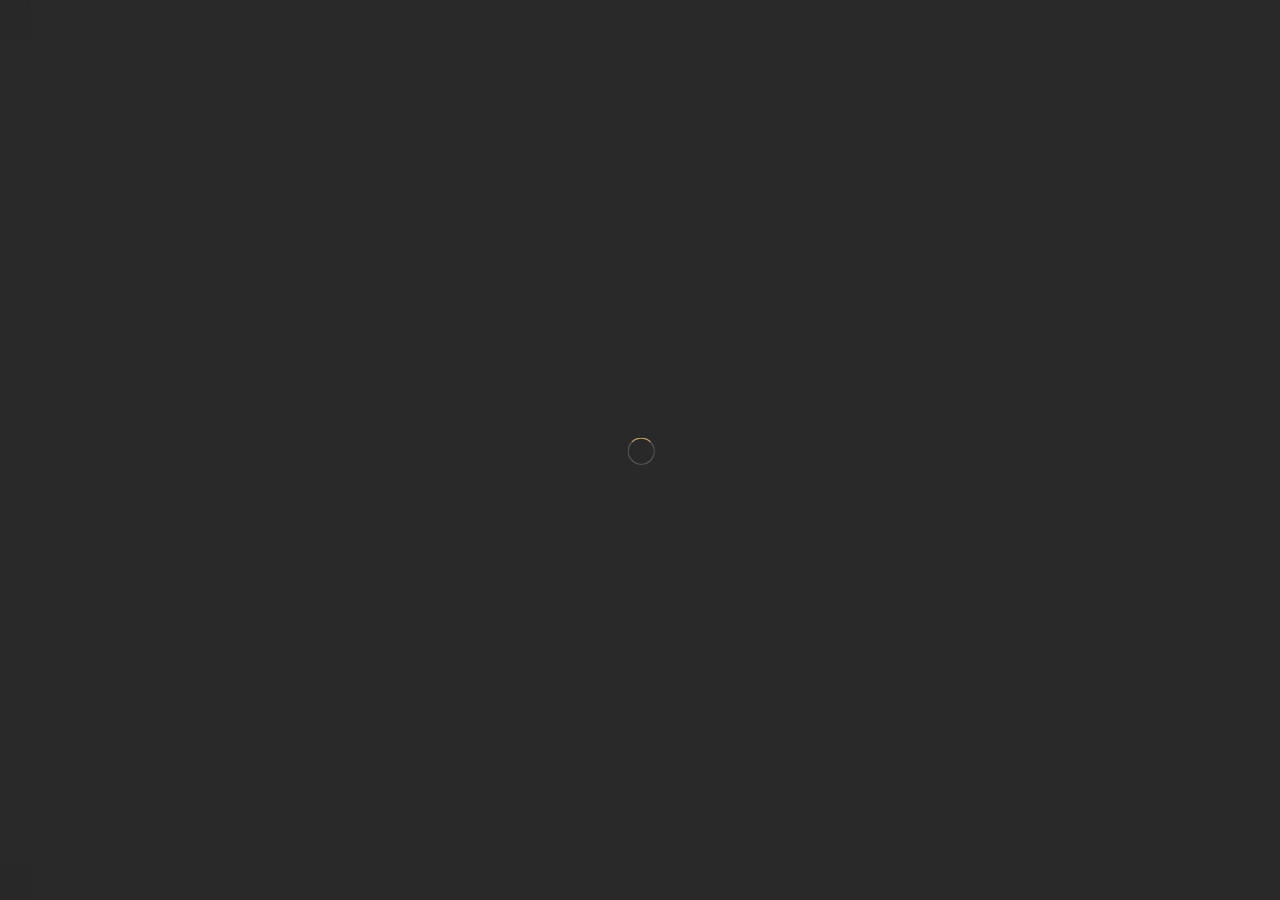
==== commit 220c17f8: "Add script for timer" ====
--- a/coming-soon.html
+++ b/coming-soon.html
@@ -240,8 +240,8 @@
         <!-- Main end -->
         <!--=============== scripts  ===============-->
         <script src="js/jquery.min.js"></script>
+        <script src="js/timer.js"></script>
         <script src="js/plugins.js"></script>
-        <script src="js/index.js"></script>
         <script src="js/scripts.js"></script>
         <script src="js/cs-scripts.js"></script>
     </body>
--- a/css/style.css
+++ b/css/style.css
@@ -4771,4 +4771,19 @@
 		-webkit-background-size: cover;
 		background-position: center;
 	}
-}+}
+
+.tab-item {
+	cursor: pointer;
+	transition: .2s;
+}
+.single-menu .tab-item {
+	color: #000;
+	transition: .2s;
+}
+.tab-item:hover, .single-menu .tab-item:hover {
+	color: #C19D60;
+}
+.tab-item.current, .single-menu .tab-item.current {
+	color: #C19D60;
+}
